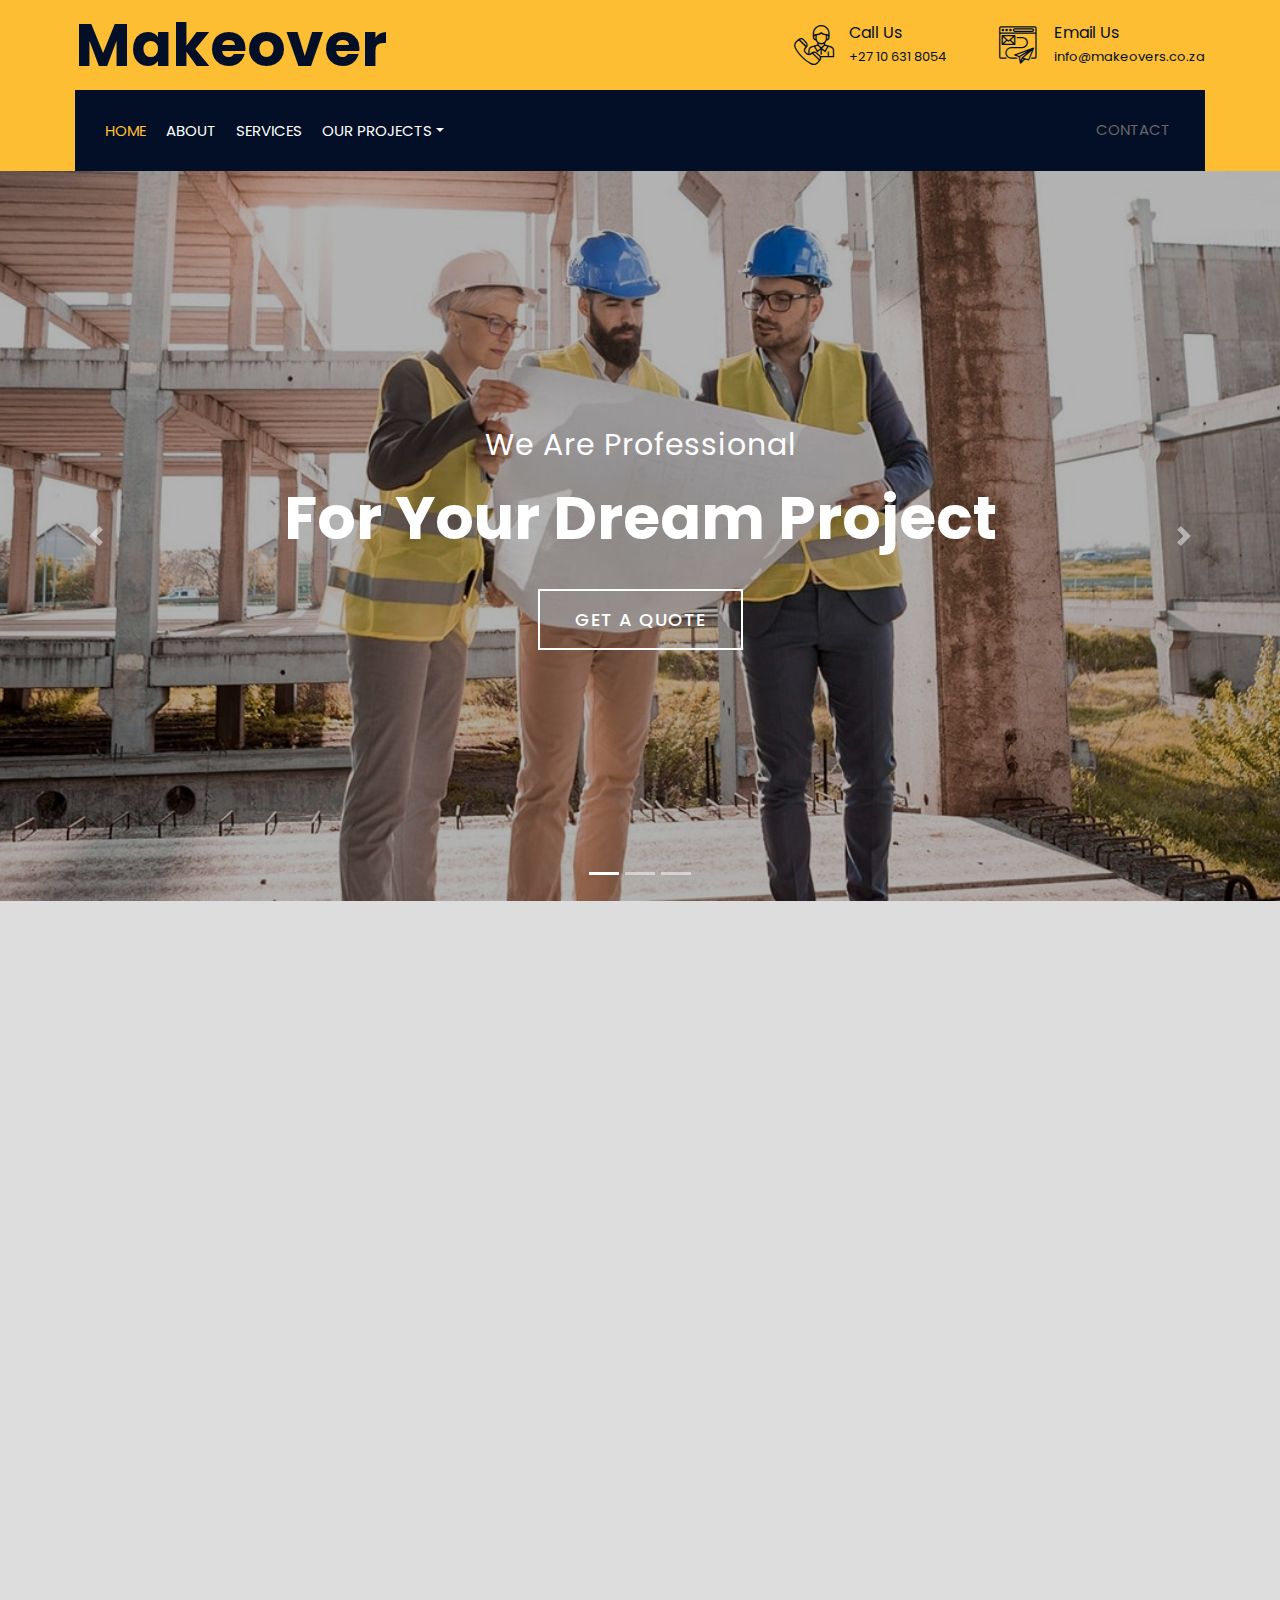
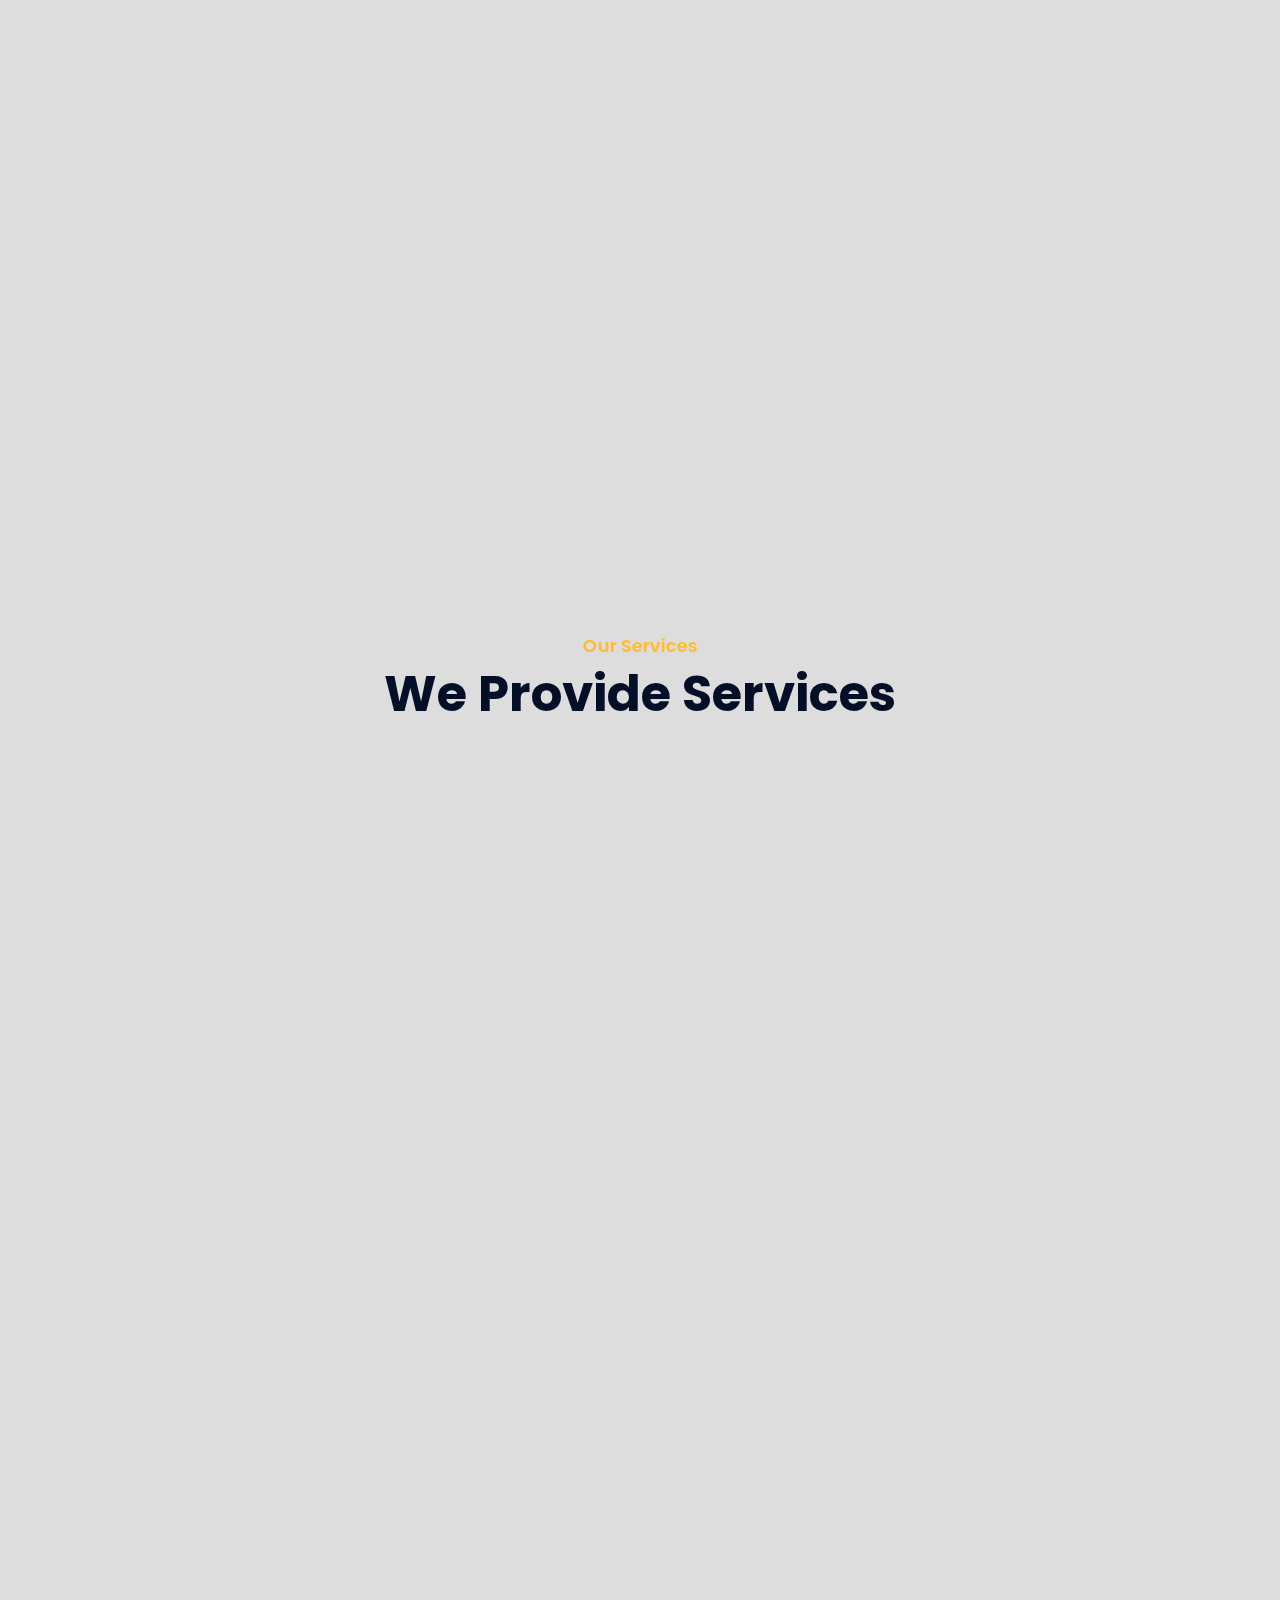
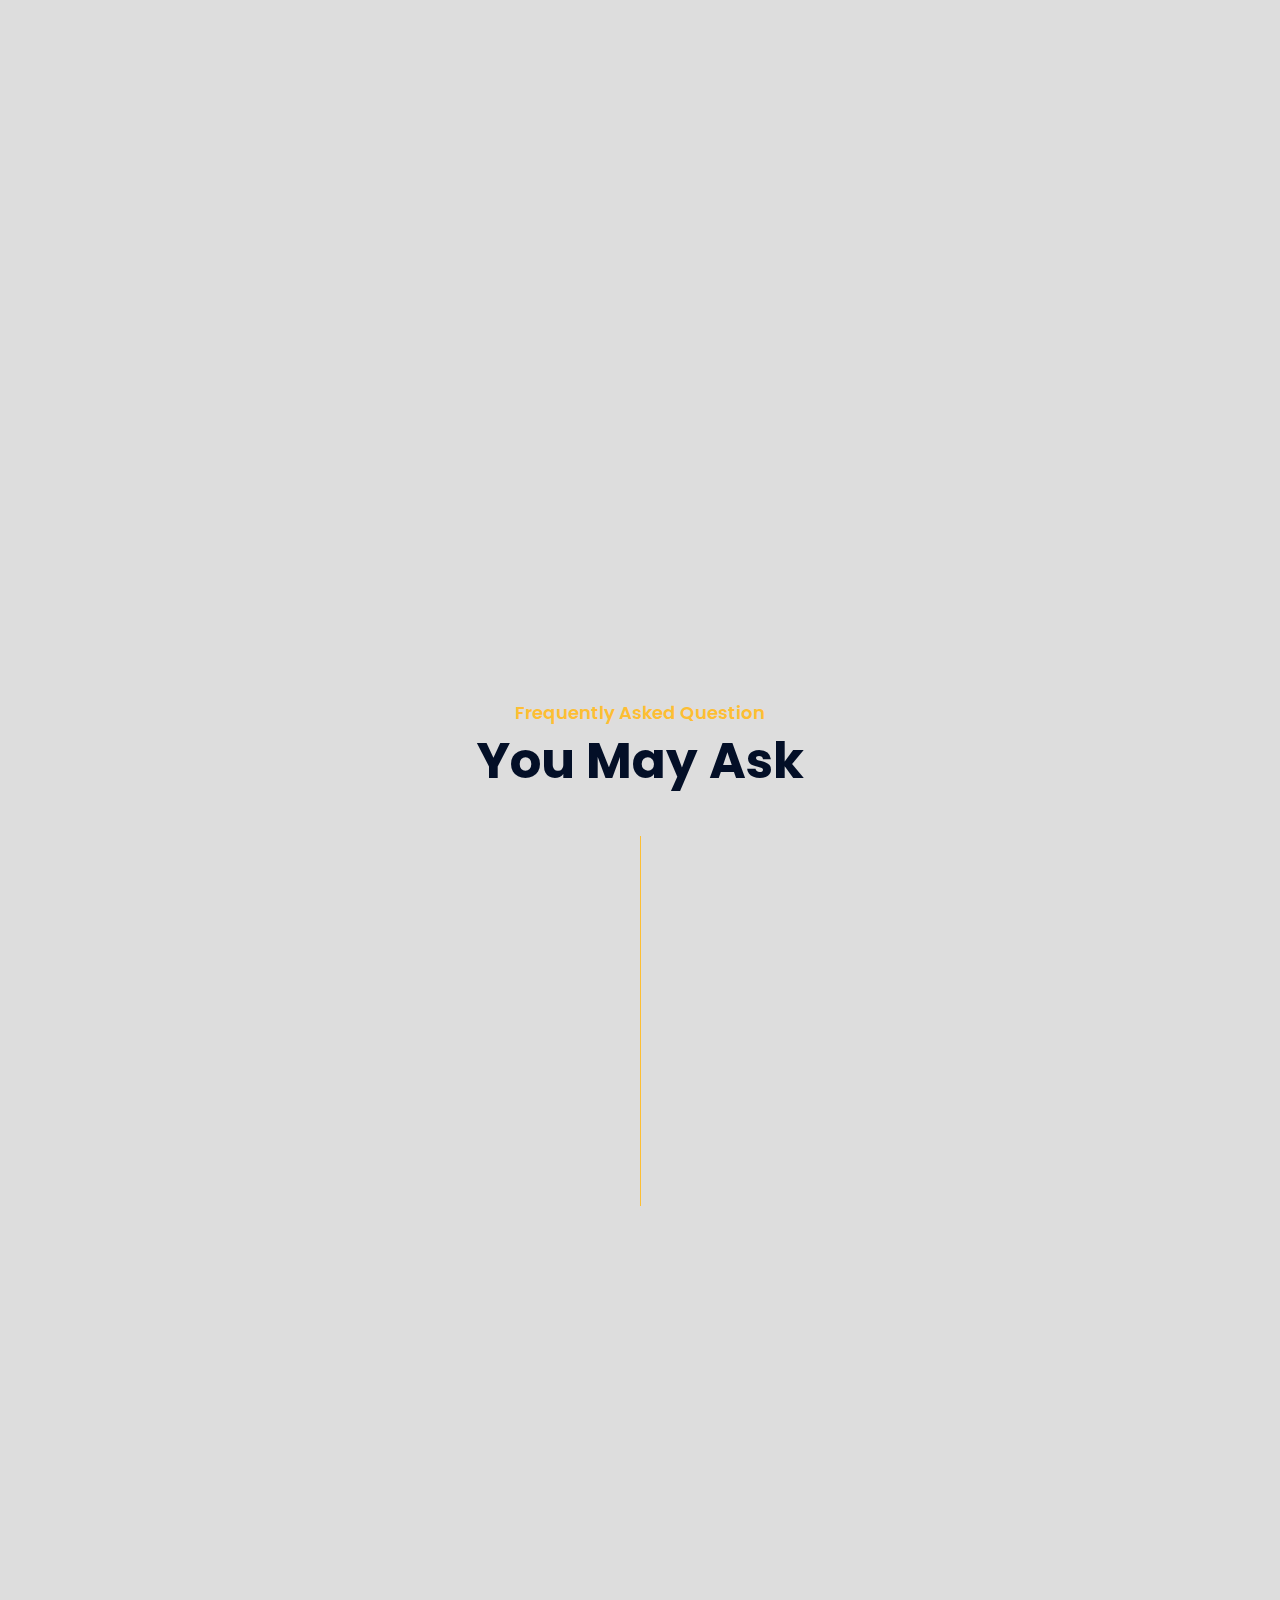
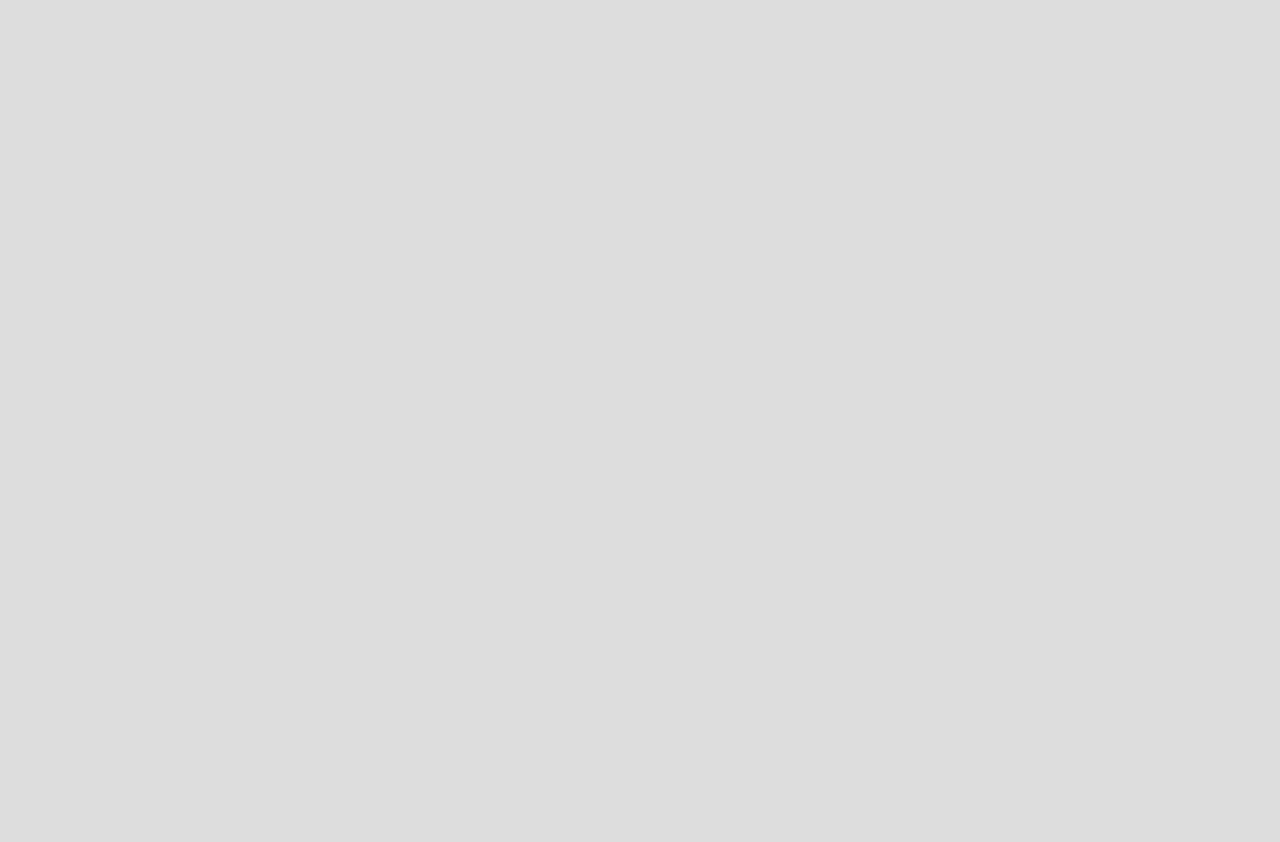
==== index.html @ 53e03284 "Update index.html" ====
<!DOCTYPE html>
<html lang="en">
    <head>
        <meta charset="utf-8">
        <title>Makeovers Mobile App</title>
        <meta content="width=device-width, initial-scale=1.0" name="viewport">
        <meta content="Construction Company Website Template" name="keywords">
        <meta content="Construction Company Website Template" name="description">

        <!-- Favicon -->
        <link rel="icon" href="/img/icon.png">

        <!-- Google Font -->
        <link href="https://fonts.googleapis.com/css2?family=Poppins:wght@100;200;300;400;500;600;700;800;900&display=swap" rel="stylesheet">

        <!-- CSS Libraries -->
        <link href="https://stackpath.bootstrapcdn.com/bootstrap/4.4.1/css/bootstrap.min.css" rel="stylesheet">
        <link href="https://cdnjs.cloudflare.com/ajax/libs/font-awesome/5.10.0/css/all.min.css" rel="stylesheet">
        <link href="lib/flaticon/font/flaticon.css" rel="stylesheet"> 
        <link href="lib/animate/animate.min.css" rel="stylesheet">
        <link href="lib/owlcarousel/assets/owl.carousel.min.css" rel="stylesheet">
        <link href="lib/lightbox/css/lightbox.min.css" rel="stylesheet">
        <link href="lib/slick/slick.css" rel="stylesheet">
        <link href="lib/slick/slick-theme.css" rel="stylesheet">

        <!-- Template Stylesheet -->
        <link href="css/style.css" rel="stylesheet">
    </head>

    <body>
        <div class="wrapper">
            <!-- Top Bar Start -->
            <div class="top-bar">
                <div class="container-fluid">
                    <div class="row align-items-center">
                        <div class="col-lg-4 col-md-12">
                            <div class="logo">
                                <a href="index.html">
                                    <h1>Makeover</h1>
                                    <!-- <img src="img/logo.jpg" alt="Logo"> -->
                                </a>
                            </div>
                        </div>
                        <div class="col-lg-8 col-md-7 d-none d-lg-block">
                            <div class="row">
                                <div class="col-4">
                                    <div class="top-bar-item">
                                        <div class="top-bar-icon">
                                        </div>
                                        <div class="top-bar-text">    
                                        </div>
                                    </div>
                                </div>
                                <div class="col-4">
                                    <div class="top-bar-item">
                                        <div class="top-bar-icon">
                                            <i class="flaticon-call"></i>
                                        </div>
                                        <div class="top-bar-text">
                                            <h3>Call Us</h3>
                                            <p>+27 10 631 8054</p>
                                        </div>
                                    </div>
                                </div>
                                <div class="col-4">
                                    <div class="top-bar-item">
                                        <div class="top-bar-icon">
                                            <i class="flaticon-send-mail"></i>
                                        </div>
                                        <div class="top-bar-text">
                                            <h3>Email Us</h3>
                                            <p>info@makeovers.co.za</p>
                                        </div>
                                    </div>
                                </div>
                            </div>
                        </div>
                    </div>
                </div>
            </div>
            <!-- Top Bar End -->

            <!-- Nav Bar Start -->  

            <!-- kelly -->
            <div class="nav-bar">
                <div class="container-fluid">
                    <nav class="navbar navbar-expand-lg bg-dark navbar-dark">
                        <a href="#" class="navbar-brand">MENU</a>
                        <button type="button" class="navbar-toggler" data-toggle="collapse" data-target="#navbarCollapse">
                            <span class="navbar-toggler-icon"></span>
                        </button>

                        <div class="collapse navbar-collapse justify-content-between" id="navbarCollapse">
                            <div class="navbar-nav mr-auto">
                                <a href="#" class="nav-item nav-link active">Home</a>
                                <a href="#" class="nav-item nav-link">About</a>
                                <a href="#" class="nav-item nav-link">Services</a>
                                    <a href="#" class="nav-link dropdown-toggle" data-toggle="dropdown">Our Projects</a>
                                    <div class="dropdown-menu">
                                        <a href="#" class="dropdown-item"></a>
                                        <a href="#" class="dropdown-item">House 1 - Phillips Residence</a>
                                        <a href="#" class="dropdown-item"></a>
                                        <a href="#" class="dropdown-item">House 2 - Jones Residence</a>
                                        <a href="#" class="dropdown-item"></a>
                                        <a href="#" class="dropdown-item">House 3 - Zuma Residence</a>

                                    </div>
                                </div>
                                <a href="#" class="nav-item nav-link">Contact</a>
                            </div>
                        </div>
                    </nav>
                </div>
            </div>
            <!-- Nav Bar End -->


            <!-- Carousel Start -->

            <!-- Kenneth -->
            <div id="carousel" class="carousel slide" data-ride="carousel">
                <ol class="carousel-indicators">
                    <li data-target="#carousel" data-slide-to="0" class="active"></li>
                    <li data-target="#carousel" data-slide-to="1"></li>
                    <li data-target="#carousel" data-slide-to="2"></li>
                </ol>
                <div class="carousel-inner">
                    <div class="carousel-item active">
                        <img src="img/carousel-1.jpg" alt="Carousel Image">
                        <div class="carousel-caption">
                            <p class="animated fadeInRight">We Are Professional</p>
                            <h1 class="animated fadeInLeft">For Your Dream Project</h1>
                            <a class="btn animated fadeInUp" href="#">Get A Quote</a>
                        </div>
                    </div>

                    <div class="carousel-item">
                        <img src="img/carousel-2.jpg" alt="Carousel Image">
                        <div class="carousel-caption">
                            <p class="animated fadeInRight">Well Qualified Builders</p>
                            <h1 class="animated fadeInLeft">We Build Your Dream Home</h1>
                            <a class="btn animated fadeInUp" href="#">Get A Quote</a>
                        </div>
                    </div>

                    <div class="carousel-item">
                        <img src="img/carousel-3.jpg" alt="Carousel Image">
                        <div class="carousel-caption">
                            <p class="animated fadeInRight">We Are Trusted By Many</p>
                            <h1 class="animated fadeInLeft">Excellent Homes Built By Us</h1>
                            <a class="btn animated fadeInUp" href="#">Get A Quote</a>
                        </div>
                    </div>
                </div>

                <a class="carousel-control-prev" href="#carousel" role="button" data-slide="prev">
                    <span class="carousel-control-prev-icon" aria-hidden="true"></span>
                    <span class="sr-only">Previous</span>
                </a>
                <a class="carousel-control-next" href="#carousel" role="button" data-slide="next">
                    <span class="carousel-control-next-icon" aria-hidden="true"></span>
                    <span class="sr-only">Next</span>
                </a>
            </div>
            <!-- Carousel End -->


            <!-- Feature Start-->

            <!-- kelly -->

            <div class="feature wow fadeInUp" data-wow-delay="0.1s">
                <div class="container-fluid">
                    <div class="row align-items-center">
                        <div class="col-lg-4 col-md-12">
                            <div class="feature-item">
                                <div class="feature-icon">
                                    <i class="flaticon-worker"></i>
                                </div>
                                <div class="feature-text">
                                    <h3>Expert Workers</h3>
                                    <p>All our experts are fully certified and complaint with building regulatory certifications.</p>
                                </div>
                            </div>
                        </div>
                        <div class="col-lg-4 col-md-12">
                            <div class="feature-item">
                                <div class="feature-icon">
                                    <i class="flaticon-building"></i>
                                </div>
                                <div class="feature-text">
                                    <h3>Quality Work</h3>
                                    <p> Each of our experts have extensive experience in each of their respective fields thus ensuring excellent workmanship.</p>
                                </div>
                            </div>
                        </div>
                        <div class="col-lg-4 col-md-12">
                            <div class="feature-item">
                                <div class="feature-icon">
                                    <i class="flaticon-call"></i>
                                </div>
                                <div class="feature-text">
                                    <h3>24/7 Support</h3>
                                    <p>We have a dedicated Project Management team who are on call 24/7 for any queries you may have.</p>
                                </div>
                            </div>
                        </div>
                    </div>
                </div>
            </div>
            <!-- Feature End-->


            <!-- About Start -->

            <!-- kelly -->

            <div class="about wow fadeInUp" data-wow-delay="0.1s">
                <div class="container">
                    <div class="row align-items-center">
                        <div class="col-lg-5 col-md-6">
                            <div class="about-img">
                                <img src="img/about.jpg" alt="Image">
                            </div>
                        </div>
                        <div class="col-lg-7 col-md-6">
                            <div class="section-header text-left">
                                <p>Welcome to Makovers</p>
                                <h2>25 Years Experience</h2>
                            </div>
                            <div class="about-text">
                                <p>
                                    Welcome to the Makovers App, the premier destination for homeowners looking to transform their living spaces into something truly special. Our team of expert designers, builders, and project managers is here to help you bring your vision to life, with a wide range of home makeover services tailored to your unique needs and preferences.

                                    Whether you're looking to update a single room or transform your entire home, we have the skills, experience, and creativity to make it happen. With a focus on high-quality materials, expert craftsmanship, and exceptional customer service, we're committed to providing the best possible experience for each and every one of our clients.

                                    Our comprehensive services cover everything from design and planning to construction and installation, with a wide range of customization options to ensure that your home makeover is perfectly tailored to your needs. Our team will work closely with you throughout the process, providing expert guidance, support, and communication at every step of the way.

                                    We believe that every home deserves to be beautiful and functional, and that a well-designed space can have a profound impact on your quality of life.

                                    So why wait? Contact us today to learn more about our services and schedule a consultation with our expert team.

                                </p>
                                <a class="btn" href="">Learn More</a>
                            </div>
                        </div>
                    </div>
                </div>
            </div>
            <!-- About End -->


            <!-- Fact Start -->

            <!-- Kelly done -->

            <div class="fact">
                <div class="container-fluid">
                    <div class="row counters">
                        <div class="col-md-6 fact-left wow slideInLeft">
                            <div class="row">
                                <div class="col-6">
                                    <div class="fact-icon">
                                        <i class="flaticon-worker"></i>
                                    </div>
                                    <div class="fact-text">
                                        <h2 data-toggle="counter-up">10</h2>
                                        <p>Expert Workers</p>
                                    </div>
                                </div>
                                <div class="col-6">
                                    <div class="fact-icon">
                                        <i class="flaticon-building"></i>
                                    </div>
                                    <div class="fact-text">
                                        <h2 data-toggle="counter-up">120</h2>
                                        <p>Happy Clients</p>
                                    </div>
                                </div>
                            </div>
                        </div>
                        <div class="col-md-6 fact-right wow slideInRight">
                            <div class="row">
                                <div class="col-6">
                                    <div class="fact-icon">
                                        <i class="flaticon-address"></i>
                                    </div>
                                    <div class="fact-text">
                                        <h2 data-toggle="counter-up">120</h2>
                                        <p>Completed Projects</p>
                                    </div>
                                </div>
                                <div class="col-6">
                                    <div class="fact-icon">
                                        <i class="flaticon-crane"></i>
                                    </div>
                                    <div class="fact-text">
                                        <h2 data-toggle="counter-up">9</h2>
                                        <p>Running Projects</p>
                                    </div>
                                </div>
                            </div>
                        </div>
                    </div>
                </div>
            </div>
            <!-- Fact End -->


            <!-- Service Start -->

            <!-- kelly -->

            <div class="service">
                <div class="container">
                    <div class="section-header text-center">
                        <p>Our Services</p>
                        <h2>We Provide Services</h2>
                    </div>
                    <div class="row">
                        <div class="col-lg-4 col-md-6 wow fadeInUp" data-wow-delay="0.1s">
                            <div class="service-item">
                                <div class="service-img">
                                    <img src="img/service-1.jpg" alt="Image">
                                    <div class="service-overlay">
                                        <p>
                                            Lorem ipsum dolor sit amet, consectetur adipiscing elit. Phasellus nec pretium mi. Curabitur facilisis ornare velit non vulputate. Aliquam metus tortor, auctor id gravida condimentum, viverra quis sem.
                                        </p>
                                    </div>
                                </div>
                                <div class="service-text">
                                    <h3>Building Construction</h3>
                                    <a class="btn" href="img/service-1.jpg" data-lightbox="service">+</a>
                                </div>
                            </div>
                        </div>
                        <div class="col-lg-4 col-md-6 wow fadeInUp" data-wow-delay="0.2s">
                            <div class="service-item">
                                <div class="service-img">
                                    <img src="img/service-2.jpg" alt="Image">
                                    <div class="service-overlay">
                                        <p>
                                            Lorem ipsum dolor sit amet, consectetur adipiscing elit. Phasellus nec pretium mi. Curabitur facilisis ornare velit non vulputate. Aliquam metus tortor, auctor id gravida condimentum, viverra quis sem.
                                        </p>
                                    </div>
                                </div>
                                <div class="service-text">
                                    <h3>House Renovation</h3>
                                    <a class="btn" href="img/service-2.jpg" data-lightbox="service">+</a>
                                </div>
                            </div>
                        </div>
                        <div class="col-lg-4 col-md-6 wow fadeInUp" data-wow-delay="0.3s">
                            <div class="service-item">
                                <div class="service-img">
                                    <img src="img/service-3.jpg" alt="Image">
                                    <div class="service-overlay">
                                        <p>
                                            Lorem ipsum dolor sit amet, consectetur adipiscing elit. Phasellus nec pretium mi. Curabitur facilisis ornare velit non vulputate. Aliquam metus tortor, auctor id gravida condimentum, viverra quis sem.
                                        </p>
                                    </div>
                                </div>
                                <div class="service-text">
                                    <h3>Architecture Design</h3>
                                    <a class="btn" href="img/service-3.jpg" data-lightbox="service">+</a>
                                </div>
                            </div>
                        </div>
                        <div class="col-lg-4 col-md-6 wow fadeInUp" data-wow-delay="0.4s">
                            <div class="service-item">
                                <div class="service-img">
                                    <img src="img/service-4.jpg" alt="Image">
                                    <div class="service-overlay">
                                        <p>
                                            Lorem ipsum dolor sit amet, consectetur adipiscing elit. Phasellus nec pretium mi. Curabitur facilisis ornare velit non vulputate. Aliquam metus tortor, auctor id gravida condimentum, viverra quis sem.
                                        </p>
                                    </div>
                                </div>
                                <div class="service-text">
                                    <h3>Interior Design</h3>
                                    <a class="btn" href="img/service-4.jpg" data-lightbox="service">+</a>
                                </div>
                            </div>
                        </div>
                        <div class="col-lg-4 col-md-6 wow fadeInUp" data-wow-delay="0.5s">
                            <div class="service-item">
                                <div class="service-img">
                                    <img src="img/service-5.jpg" alt="Image">
                                    <div class="service-overlay">
                                        <p>
                                            Lorem ipsum dolor sit amet, consectetur adipiscing elit. Phasellus nec pretium mi. Curabitur facilisis ornare velit non vulputate. Aliquam metus tortor, auctor id gravida condimentum, viverra quis sem.
                                        </p>
                                    </div>
                                </div>
                                <div class="service-text">
                                    <h3>Fixing & Support</h3>
                                    <a class="btn" href="img/service-5.jpg" data-lightbox="service">+</a>
                                </div>
                            </div>
                        </div>
                        <div class="col-lg-4 col-md-6 wow fadeInUp" data-wow-delay="0.6s">
                            <div class="service-item">
                                <div class="service-img">
                                    <img src="img/service-6.jpg" alt="Image">
                                    <div class="service-overlay">
                                        <p>
                                            Lorem ipsum dolor sit amet, consectetur adipiscing elit. Phasellus nec pretium mi. Curabitur facilisis ornare velit non vulputate. Aliquam metus tortor, auctor id gravida condimentum, viverra quis sem.
                                        </p>
                                    </div>
                                </div>
                                <div class="service-text">
                                    <h3>Painting</h3>
                                    <a class="btn" href="img/service-6.jpg" data-lightbox="service">+</a>
                                </div>
                            </div>
                        </div>
                    </div>
                </div>
            </div>
            <!-- Service End -->


            <!-- Video Start -->

            <!-- @Kenneth are we going to keep the video section? -->

            <div class="video wow fadeIn" data-wow-delay="0.1s">
                <div class="container">
                    <br><br>
                    <div class="naruto">
                        <video autoplay loop>
                            <source src="/video/Commercial.mp4">
                        </video>
                    </div>
                    <br>
                    <div class="naruto1">
                        <h1 class="naruto2">The best designs made by experienced designers.</h1>
                    </div>
                </div>
            </div>
            
            <div class="modal fade" id="videoModal" tabindex="-1" role="dialog" aria-labelledby="exampleModalLabel" aria-hidden="true">
                <div class="modal-dialog" role="document">
                    <div class="modal-content">
                        <div class="modal-body">
                            <button type="button" class="close" data-dismiss="modal" aria-label="Close">
                                <span aria-hidden="true">&times;</span>
                            </button>        
                            <!-- 16:9 aspect ratio -->
                            <div class="embed-responsive embed-responsive-16by9">
                                <iframe class="embed-responsive-item" src="" id="video"  allowscriptaccess="always" allow="autoplay"></iframe>
                            </div>
                        </div>
                    </div>
                </div>
            </div>
            <!-- Video End -->

<!-- @Kenneth - removed the team section -->


            <!-- FAQs Start -->

            <!-- Kenneth -->
            <div class="faqs">
                <div class="container">
                    <div class="section-header text-center">
                        <p>Frequently Asked Question</p>
                        <h2>You May Ask</h2>
                    </div>
                    <div class="row">
                        <div class="col-md-6">
                            <div id="accordion-1">
                                <div class="card wow fadeInLeft" data-wow-delay="0.1s">
                                    <div class="card-header">
                                        <a class="card-link collapsed" data-toggle="collapse" href="#collapseOne">
                                            Q: What types of projects do you specialize in?
                                        </a>
                                    </div>
                                    <div id="collapseOne" class="collapse" data-parent="#accordion-1">
                                        <div class="card-body">
                                            A: We specialize in a variety of projects, the main focus is homes. We have experience building everything from single-family homes to multi-family homes. We plan to move to commercial projects soon.
                                        </div>
                                    </div>
                                </div>
                                <div class="card wow fadeInLeft" data-wow-delay="0.2s">
                                    <div class="card-header">
                                        <a class="card-link collapsed" data-toggle="collapse" href="#collapseTwo">
                                            Q: What is your experience level?
                                        </a>
                                    </div>
                                    <div id="collapseTwo" class="collapse" data-parent="#accordion-1">
                                        <div class="card-body">
                                            A: Our team has decades of experience in the construction industry. We've worked on projects of all sizes and complexities, and we're confident in our ability to deliver high-quality results on time and within budget.
                                        </div>
                                    </div>
                                </div>
                                <div class="card wow fadeInLeft" data-wow-delay="0.3s">
                                    <div class="card-header">
                                        <a class="card-link collapsed" data-toggle="collapse" href="#collapseThree">
                                            Q: How do you ensure quality work?
                                        </a>
                                    </div>
                                    <div id="collapseThree" class="collapse" data-parent="#accordion-1">
                                        <div class="card-body">
                                            A: We have a rigorous quality control process that begins with thorough planning and continues through every stage of the project. We use only the best materials and work with highly skilled contractors to ensure that every detail is taken care of.
                                        </div>
                                    </div>
                                </div>
                                <div class="card wow fadeInLeft" data-wow-delay="0.4s">
                                    <div class="card-header">
                                        <a class="card-link collapsed" data-toggle="collapse" href="#collapseFour">
                                            Q: What is your pricing model?
                                        </a>
                                    </div>
                                    <div id="collapseFour" class="collapse" data-parent="#accordion-1">
                                        <div class="card-body">
                                            A: Our pricing model is transparent and based on a detailed project proposal. We provide a clear breakdown of all costs and work closely with our clients to ensure that they understand the pricing and scope of the project.
                                        </div>
                                    </div>
                                </div>
                                <div class="card wow fadeInLeft" data-wow-delay="0.5s">
                                    <div class="card-header">
                                        <a class="card-link collapsed" data-toggle="collapse" href="#collapseFive">
                                            Q: How long will my project take to complete?
                                        </a>
                                    </div>
                                    <div id="collapseFive" class="collapse" data-parent="#accordion-1">
                                        <div class="card-body">
                                            A: The timeline for each project is different, depending on factors like size, complexity, and materials used. We provide a detailed timeline in our project proposal and work diligently to meet our deadlines.
                                        </div>
                                    </div>
                                </div>
                            </div>
                        </div>
                        <div class="col-md-6">
                            <div id="accordion-2">
                                <div class="card wow fadeInRight" data-wow-delay="0.1s">
                                    <div class="card-header">
                                        <a class="card-link collapsed" data-toggle="collapse" href="#collapseSix">
                                            Q: Are you licensed and insured?
                                        </a>
                                    </div>
                                    <div id="collapseSix" class="collapse" data-parent="#accordion-2">
                                        <div class="card-body">
                                            A: Yes, we are fully licensed and insured. We comply with all local and state regulations, and we carry comprehensive liability insurance to protect our clients and our team.
                                        </div>
                                    </div>
                                </div>
                                <div class="card wow fadeInRight" data-wow-delay="0.2s">
                                    <div class="card-header">
                                        <a class="card-link collapsed" data-toggle="collapse" href="#collapseSeven">
                                            Q: Can you provide references from past clients?
                                        </a>
                                    </div>
                                    <div id="collapseSeven" class="collapse" data-parent="#accordion-2">
                                        <div class="card-body">
                                            A: Yes, we're happy to provide references from past clients. We're proud of the work we've done and the relationships we've built with our clients over the years.
                                        </div>
                                    </div>
                                </div>
                                <div class="card wow fadeInRight" data-wow-delay="0.3s">
                                    <div class="card-header">
                                        <a class="card-link collapsed" data-toggle="collapse" href="#collapseEight">
                                            Q: What kind of warranty do you offer?
                                        </a>
                                    </div>
                                    <div id="collapseEight" class="collapse" data-parent="#accordion-2">
                                        <div class="card-body">
                                            A: We offer a comprehensive warranty on all our work. We stand behind our workmanship and materials, and we're committed to ensuring our clients are satisfied with the finished product.
                                        </div>
                                    </div>
                                </div>
                                <div class="card wow fadeInRight" data-wow-delay="0.4s">
                                    <div class="card-header">
                                        <a class="card-link collapsed" data-toggle="collapse" href="#collapseNine">
                                            Q: Do you offer financing options?
                                        </a>
                                    </div>
                                    <div id="collapseNine" class="collapse" data-parent="#accordion-2">
                                        <div class="card-body">
                                            A: We don't offer financing directly, but we can work with our clients to connect them with reputable lenders and help them explore their financing options.
                                        </div>
                                    </div>
                                </div>
                                <div class="card wow fadeInRight" data-wow-delay="0.5s">
                                    <div class="card-header">
                                        <a class="card-link collapsed" data-toggle="collapse" href="#collapseTen">
                                            Q: Do you handle all aspects of the project?
                                        </a>
                                    </div>
                                    <div id="collapseTen" class="collapse" data-parent="#accordion-2">
                                        <div class="card-body">
                                            A: Yes, we handle all aspects of the project, including obtaining any necessary permits and scheduling inspections. We work closely with our clients to ensure that everything is taken care of and that the project runs smoothly from start to finish.
                                        </div>
                                    </div>
                                </div>
                            </div>
                        </div>
                    </div>
                </div>
            </div>
            <!-- FAQs End -->


            <!-- Testimonial Start -->

            <!-- Kelly  -->

            <div class="testimonial wow fadeIn" data-wow-delay="0.1s">
                <div class="container">
                    <div class="row">
                        <div class="col-12">
                            <div class="testimonial-slider-nav">
                                <div class="slider-nav"><img src="img/testimonial-1.jpg" alt="Testimonial"></div>
                                <div class="slider-nav"><img src="img/testimonial-2.jpg" alt="Testimonial"></div>
                                <div class="slider-nav"><img src="img/testimonial-3.jpg" alt="Testimonial"></div>
                                <div class="slider-nav"><img src="img/testimonial-4.jpg" alt="Testimonial"></div>
                                <div class="slider-nav"><img src="img/testimonial-1.jpg" alt="Testimonial"></div>
                                <div class="slider-nav"><img src="img/testimonial-2.jpg" alt="Testimonial"></div>
                                <div class="slider-nav"><img src="img/testimonial-3.jpg" alt="Testimonial"></div>
                                <div class="slider-nav"><img src="img/testimonial-4.jpg" alt="Testimonial"></div>
                            </div>
                        </div>
                    </div>
                    <div class="row">
                        <div class="col-12">
                            <div class="testimonial-slider">
                                <div class="slider-item">
                                    <h3>Customer Name</h3>
                                    <h4>profession</h4>
                                    <p>Lorem ipsum dolor sit amet, consectetur adipiscing elit. Phasellus nec pretium mi. Curabitur facilisis ornare velit non vulputate. Aliquam metus tortor, auctor id gravida condimentum, viverra quis sem. Curabitur non nisl nec nisi scelerisque maximus.</p>
                                </div>
                                <div class="slider-item">
                                    <h3>Customer Name</h3>
                                    <h4>profession</h4>
                                    <p>Lorem ipsum dolor sit amet, consectetur adipiscing elit. Phasellus nec pretium mi. Curabitur facilisis ornare velit non vulputate. Aliquam metus tortor, auctor id gravida condimentum, viverra quis sem. Curabitur non nisl nec nisi scelerisque maximus.</p>
                                </div>
                                <div class="slider-item">
                                    <h3>Customer Name</h3>
                                    <h4>profession</h4>
                                    <p>Lorem ipsum dolor sit amet, consectetur adipiscing elit. Phasellus nec pretium mi. Curabitur facilisis ornare velit non vulputate. Aliquam metus tortor, auctor id gravida condimentum, viverra quis sem. Curabitur non nisl nec nisi scelerisque maximus.</p>
                                </div>
                                <div class="slider-item">
                                    <h3>Customer Name</h3>
                                    <h4>profession</h4>
                                    <p>Lorem ipsum dolor sit amet, consectetur adipiscing elit. Phasellus nec pretium mi. Curabitur facilisis ornare velit non vulputate. Aliquam metus tortor, auctor id gravida condimentum, viverra quis sem. Curabitur non nisl nec nisi scelerisque maximus.</p>
                                </div>
                                <div class="slider-item">
                                    <h3>Customer Name</h3>
                                    <h4>profession</h4>
                                    <p>Lorem ipsum dolor sit amet, consectetur adipiscing elit. Phasellus nec pretium mi. Curabitur facilisis ornare velit non vulputate. Aliquam metus tortor, auctor id gravida condimentum, viverra quis sem. Curabitur non nisl nec nisi scelerisque maximus.</p>
                                </div>
                                <div class="slider-item">
                                    <h3>Customer Name</h3>
                                    <h4>profession</h4>
                                    <p>Lorem ipsum dolor sit amet, consectetur adipiscing elit. Phasellus nec pretium mi. Curabitur facilisis ornare velit non vulputate. Aliquam metus tortor, auctor id gravida condimentum, viverra quis sem. Curabitur non nisl nec nisi scelerisque maximus.</p>
                                </div>
                                <div class="slider-item">
                                    <h3>Customer Name</h3>
                                    <h4>profession</h4>
                                    <p>Lorem ipsum dolor sit amet, consectetur adipiscing elit. Phasellus nec pretium mi. Curabitur facilisis ornare velit non vulputate. Aliquam metus tortor, auctor id gravida condimentum, viverra quis sem. Curabitur non nisl nec nisi scelerisque maximus.</p>
                                </div>
                                <div class="slider-item">
                                    <h3>Customer Name</h3>
                                    <h4>profession</h4>
                                    <p>Lorem ipsum dolor sit amet, consectetur adipiscing elit. Phasellus nec pretium mi. Curabitur facilisis ornare velit non vulputate. Aliquam metus tortor, auctor id gravida condimentum, viverra quis sem. Curabitur non nisl nec nisi scelerisque maximus.</p>
                                </div>
                            </div>
                        </div>
                    </div>
                </div>
            </div>
            <!-- Testimonial End -->




            <!-- Footer Start -->

            <!-- Kenneth -->

            <div class="footer wow fadeIn" data-wow-delay="0.3s">
                <div class="container">
                    <div class="row">
                        <div class="col-md-6 col-lg-3">
                            <div class="footer-contact">
                                <h2>Office Contact</h2>
                                <p><i class="fa fa-map-marker-alt"></i>Revonia Street, Sundown, Sandton, South Africa</p>
                                <p><i class="fa fa-phone-alt"></i>+27 10 631 8054</p>
                                <p><i class="fa fa-envelope"></i>info@example.com</p>
                                <div class="footer-social">
                                    <a href="#"><i class="fab fa-twitter"></i></a>
                                    <a href="#"><i class="fab fa-facebook-f"></i></a>
                                    <a href="#"><i class="fab fa-linkedin-in"></i></a>
                                    <a href="#"><i class="fab fa-instagram"></i></a>
                                    <a href="#"><i class="fab fa-youtube"></i></a>
                                </div>
                            </div>
                        </div>
                        <div class="col-md-6 col-lg-3">
                            <div class="footer-link">
                                <h2>Services Areas</h2>
                                <a href="#">Building Construction</a>
                                <a href="#">House Renovation</a>
                                <a href="#">Architecture Design</a>
                                <a href="#">Interior Design</a>
                                <a href="#">Painting</a>
                            </div>
                        </div>
                        <div class="col-md-6 col-lg-3">
                            <div class="footer-link">
                                <h2>Useful Pages</h2>
                                <a href="#">About Us</a>
                                <a href="#">Contact Us</a>
                                <a href="#">Our Team</a>
                                <a href="#">Projects</a>
                                <a href="#">Testimonial</a>
                            </div>
                        </div>
                        <div class="col-md-6 col-lg-3">
                            <div class="newsletter">
                                <h2>Newsletter</h2>
                                <p>
                                    Stay up-to-date with the latest building trends, tips and exclusive deals by subscribing to our newsletter today! Don't miss out on the valuable information that could help you with your next building project.
                                </p>
                                <div class="form">
                                    <input class="form-control" placeholder="Email here">
                                    <button class="btn">Submit</button>
                                </div>
                            </div>
                        </div>
                    </div>
                </div>
                <div class="container footer-menu">
                    <div class="f-menu">
                        <a href="#">Terms of use</a>
                        <a href="#">Privacy policy</a>
                        <a href="#">Cookies</a>
                        <a href="#">Help</a>
                        <a href="#">FQAs</a>
                    </div>
                </div>
                <div class="container copyright">
                    <div class="row">
                        <div class="col-md-6">
                            <p>&copy; <a href="#">Makeovers Mobile App</a>, All Right Reserved.</p>
                        </div>
						
						
                        <div class="col-md-6">
                            <p>Designed By <a href="#">Kelly and Kenneth</a></p>
                        </div>
                    </div>
                </div>
            </div>
            <!-- Footer End -->

            <a href="#" class="back-to-top"><i class="fa fa-chevron-up"></i></a>
        </div>

        <!-- JavaScript Libraries -->
        <script src="https://code.jquery.com/jquery-3.4.1.min.js"></script>
        <script src="https://stackpath.bootstrapcdn.com/bootstrap/4.4.1/js/bootstrap.bundle.min.js"></script>
        <script src="lib/easing/easing.min.js"></script>
        <script src="lib/wow/wow.min.js"></script>
        <script src="lib/owlcarousel/owl.carousel.min.js"></script>
        <script src="lib/isotope/isotope.pkgd.min.js"></script>
        <script src="lib/lightbox/js/lightbox.min.js"></script>
        <script src="lib/waypoints/waypoints.min.js"></script>
        <script src="lib/counterup/counterup.min.js"></script>
        <script src="lib/slick/slick.min.js"></script>

        <!-- Template Javascript -->
        <script src="js/main.js"></script>
    </body>
</html>
---- lib/flaticon/font/flaticon.css ----
/*
  	Flaticon icon font: Flaticon
  	Creation date: 23/08/2020 07:24
  	*/

@font-face {
  font-family: "Flaticon";
  src: url("./Flaticon.eot");
  src: url("./Flaticon.eot?#iefix") format("embedded-opentype"),
       url("./Flaticon.woff2") format("woff2"),
       url("./Flaticon.woff") format("woff"),
       url("./Flaticon.ttf") format("truetype"),
       url("./Flaticon.svg#Flaticon") format("svg");
  font-weight: normal;
  font-style: normal;
}

@media screen and (-webkit-min-device-pixel-ratio:0) {
  @font-face {
    font-family: "Flaticon";
    src: url("./Flaticon.svg#Flaticon") format("svg");
  }
}

[class^="flaticon-"]:before, [class*=" flaticon-"]:before,
[class^="flaticon-"]:after, [class*=" flaticon-"]:after {   
  font-family: Flaticon;
        font-size: 20px;
font-style: normal;
margin-left: 20px;
}

.flaticon-concrete:before { content: "\f100"; }
.flaticon-worker:before { content: "\f101"; }
.flaticon-measure:before { content: "\f102"; }
.flaticon-building:before { content: "\f103"; }
.flaticon-brush:before { content: "\f104"; }
.flaticon-crane:before { content: "\f105"; }
.flaticon-call:before { content: "\f106"; }
.flaticon-calendar:before { content: "\f107"; }
.flaticon-send-mail:before { content: "\f108"; }
.flaticon-address:before { content: "\f109"; }
---- css/style.css ----
/*******************************/
/********* General CSS *********/
/*******************************/
body {
    color: #666666;
    background: #dddddd;
    font-family: 'Poppins', sans-serif;
    font-weight: 400;
}

h1,
h2, 
h3, 
h4,
h5, 
h6 {
    color: #030f27;
}

a {
    color: #666666;
    transition: .3s;
}

a:hover,
a:active,
a:focus {
    color: #fdbe33;
    outline: none;
    text-decoration: none;
}

.btn:focus {
    box-shadow: none;
}

.wrapper {
    position: relative;
    width: 100%;
    max-width: 1366px;
    margin: 0 auto;
    background: #ffffff;
}

.back-to-top {
    position: fixed;
    display: none;
    background: #fdbe33;
    color: #121518;
    width: 44px;
    height: 44px;
    text-align: center;
    line-height: 1;
    font-size: 22px;
    right: 15px;
    bottom: 15px;
    transition: background 0.5s;
    z-index: 9;
}

.back-to-top:hover {
    color: #fdbe33;
    background: #121518;
}

.back-to-top i {
    padding-top: 10px;
}

.btn {
    transition: .3s;
}


/**********************************/
/********** Top Bar CSS ***********/
/**********************************/
.top-bar {
    position: relative;
    height: 90px;
    background: #fdbe33;
}

.top-bar .logo {
    padding: 15px 0;
    text-align: left;
    overflow: hidden;
}

.top-bar .logo h1 {
    margin: 0;
    color: #030f27;
    font-size: 60px;
    line-height: 60px;
    font-weight: 700;
}

.top-bar .logo img {
    max-width: 100%;
    max-height: 60px;
}

.top-bar .top-bar-item {
    display: flex;
    align-items: center;
    justify-content: flex-end;
}

.top-bar .top-bar-icon {
    width: 40px;
    display: flex;
    align-items: center;
    justify-content: center;
}

.top-bar .top-bar-icon [class^="flaticon-"]::before {
    margin: 0;
    color: #030f27;
    font-size: 40px;
}

.top-bar .top-bar-text {
    padding-left: 15px;
}

.top-bar .top-bar-text h3 {
    margin: 0 0 5px 0;
    color: #030f27;
    font-size: 16px;
    font-weight: 400;
}

.top-bar .top-bar-text p {
    margin: 0;
    color: #030f27;
    font-size: 13px;
    font-weight: 400;
}

@media (min-width: 992px) {
    .top-bar {
        padding: 0 60px;
    }
}

@media (max-width: 991.98px) {
    .top-bar .logo {
        text-align: center;
    }
}


/**********************************/
/*********** Nav Bar CSS **********/
/**********************************/
.nav-bar {
    position: relative;
    background: #fdbe33;
    transition: .3s;
}

.nav-bar .container-fluid {
    padding: 0;
}

.nav-bar.nav-sticky {
    position: fixed;
    top: 0;
    width: 100%;
    max-width: 1366px;
    box-shadow: 0 2px 5px rgba(0, 0, 0, .3);
    z-index: 999;
}

.nav-bar .navbar {
    height: 100%;
    background: #030f27 !important;
}

.navbar-dark .navbar-nav .nav-link,
.navbar-dark .navbar-nav .nav-link:focus,
.navbar-dark .navbar-nav .nav-link:hover,
.navbar-dark .navbar-nav .nav-link.active {
    padding: 10px 10px 8px 10px;
    color: #ffffff;
}

.navbar-dark .navbar-nav .nav-link:hover,
.navbar-dark .navbar-nav .nav-link.active {
    color: #fdbe33;
    transition: none;
}

.nav-bar .dropdown-menu {
    margin-top: 0;
    border: 0;
    border-radius: 0;
    background: #f8f9fa;
}

.nav-bar .btn {
    color: #ffffff;
    border: 2px solid #ffffff;
    border-radius: 0;
}

.nav-bar .btn:hover {
    color: #030f27;
    background: #fdbe33;
    border-color: #fdbe33;
}

@media (min-width: 992px) {
    .nav-bar {
        padding: 0 75px;
    }
    
    .nav-bar.nav-sticky {
        padding: 0;
    }
    
    .nav-bar .navbar {
        padding: 20px;
    }
    
    .nav-bar .navbar-brand {
        display: none;
    }
    
    .nav-bar a.nav-link {
        padding: 8px 15px;
        font-size: 15px;
        text-transform: uppercase;
    }
}

@media (max-width: 991.98px) {
    .nav-bar .navbar {
        padding: 15px;
    }
    
    .nav-bar a.nav-link {
        padding: 5px;
    }
    
    .nav-bar .dropdown-menu {
        box-shadow: none;
    }
    
    .nav-bar .btn {
        display: none;
    }
}


/*******************************/
/******** Carousel CSS *********/
/*******************************/
.carousel {
    position: relative;
    width: 100%;
    height: calc(100vh - 170px);
    min-height: 400px;
    margin: 0 auto;
    text-align: center;
    overflow: hidden;
}

.carousel .carousel-inner,
.carousel .carousel-item {
    position: relative;
    width: 100%;
    height: 100%;
}

.carousel .carousel-item img {
    width: 100%;
    height: 100%;
    object-fit: cover;
}

.carousel .carousel-item::after {
    position: absolute;
    content: "";
    width: 100%;
    height: 100%;
    top: 0;
    left: 0;
    background: rgba(0, 0, 0, .3);
    z-index: 1;
}

.carousel .carousel-caption {
    position: absolute;
    top: 0;
    bottom: 0;
    display: flex;
    align-items: center;
    justify-content: center;
    flex-direction: column;
    height: calc(100vh - 170px);
    min-height: 400px;
}

.carousel .carousel-caption p {
    color: #ffffff;
    font-size: 30px;
    margin-bottom: 15px;
    letter-spacing: 1px;
}

.carousel .carousel-caption h1 {
    color: #ffffff;
    font-size: 60px;
    font-weight: 700;
    margin-bottom: 35px;
}

.carousel .carousel-caption .btn {
    padding: 15px 35px;
    font-size: 18px;
    font-weight: 500;
    letter-spacing: 1px;
    text-transform: uppercase;
    color: #ffffff;
    background: transparent;
    border: 2px solid #ffffff;
    border-radius: 0;
    transition: .3s;
}

.carousel .carousel-caption .btn:hover {
    color: #030f27;
    background: #fdbe33;
    border-color: #fdbe33;
}

@media (max-width: 767.98px) {
    .carousel .carousel-caption h1 {
        font-size: 40px;
        font-weight: 700;
    }
    
    .carousel .carousel-caption p {
        font-size: 20px;
    }
    
    .carousel .carousel-caption .btn {
        padding: 12px 30px;
        font-size: 18px;
        font-weight: 500;
        letter-spacing: 0;
    }
}

@media (max-width: 575.98px) {
    .carousel .carousel-caption h1 {
        font-size: 30px;
        font-weight: 500;
    }
    
    .carousel .carousel-caption p {
        font-size: 16px;
    }
    
    .carousel .carousel-caption .btn {
        padding: 10px 25px;
        font-size: 16px;
        font-weight: 400;
        letter-spacing: 0;
    }
}

.carousel .animated {
    -webkit-animation-duration: 1.5s;
    animation-duration: 1.5s;
}


/*******************************/
/******* Page Header CSS *******/
/*******************************/
.page-header {
    position: relative;
    margin-bottom: 45px;
    padding: 90px 0;
    text-align: center;
    background: #fdbe33;
}

.page-header h2 {
    position: relative;
    color: #030f27;
    font-size: 60px;
    font-weight: 700;
    margin-bottom: 20px;
    padding-bottom: 5px;
}

.page-header h2::after {
    position: absolute;
    content: "";
    width: 100px;
    height: 2px;
    left: calc(50% - 50px);
    bottom: 0;
    background: #030f27;
}

.page-header a {
    position: relative;
    padding: 0 12px;
    font-size: 22px;
    color: #030f27;
}

.page-header a:hover {
    color: #ffffff;
}

.page-header a::after {
    position: absolute;
    content: "/";
    width: 8px;
    height: 8px;
    top: -2px;
    right: -7px;
    text-align: center;
    color: #121518;
}

.page-header a:last-child::after {
    display: none;
}

@media (max-width: 991.98px) {
    .page-header {
        padding: 60px 0;
    }
    
    .page-header h2 {
        font-size: 45px;
    }
    
    .page-header a {
        font-size: 20px;
    }
}

@media (max-width: 767.98px) {
    .page-header {
        padding: 45px 0;
    }
    
    .page-header h2 {
        font-size: 35px;
    }
    
    .page-header a {
        font-size: 18px;
    }
}


/*******************************/
/******* Section Header ********/
/*******************************/
.section-header {
    position: relative;
    width: 100%;
    margin-bottom: 45px;
}

.section-header p {
    color: #fdbe33;
    font-size: 18px;
    font-weight: 600;
    margin-bottom: 5px;
}

.section-header h2 {
    margin: 0;
    position: relative;
    font-size: 50px;
    font-weight: 700;
}

@media (max-width: 767.98px) {
    .section-header h2 {
        font-size: 30px;
    }
}


/*******************************/
/********* Feature CSS *********/
/*******************************/
.feature {
    position: relative;
    margin-bottom: 45px;
}

.feature .col-md-12 {
    background: #030f27;
}
    
.feature .col-md-12:nth-child(2n) {
    color: #030f27;
    background: #fdbe33;
}

.feature .feature-item {
    min-height: 250px;
    padding: 30px;
    display: flex;
    align-items: center;
    justify-content: flex-start;
}

.feature .feature-icon {
    position: relative;
    width: 60px;
    display: flex;
    align-items: center;
    justify-content: center;
}

.feature .feature-icon::before {
    position: absolute;
    content: "";
    width: 80px;
    height: 80px;
    top: -20px;
    left: -10px;
    border: 2px dotted #ffffff;
    border-radius: 60px;
    z-index: 1;
}

.feature .feature-icon::after {
    position: absolute;
    content: "";
    width: 79px;
    height: 79px;
    top: -18px;
    left: -9px;
    background: #030f27;
    border-radius: 60px;
    z-index: 2;
}

.feature .col-md-12:nth-child(2n) .feature-icon::after {
    background: #fdbe33;
}

.feature .feature-icon [class^="flaticon-"]::before {
    position: relative;
    margin: 0;
    color: #fdbe33;
    font-size: 60px;
    line-height: 60px;
    z-index: 3;
}

.feature .feature-text {
    padding-left: 30px;
}

.feature .feature-text h3 {
    margin: 0 0 10px 0;
    color: #fdbe33;
    font-size: 25px;
    font-weight: 600;
}

.feature .feature-text p {
    margin: 0;
    color: #fdbe33;
    font-size: 18px;
    font-weight: 400;
}

.feature .col-md-12:nth-child(2n) [class^="flaticon-"]::before,
.feature .col-md-12:nth-child(2n) h3,
.feature .col-md-12:nth-child(2n) p {
    color: #030f27;
}


/*******************************/
/********** About CSS **********/
/*******************************/
.about {
    position: relative;
    width: 100%;
    padding: 45px 0;
}

.about .section-header {
    margin-bottom: 30px;
}

.about .about-img {
    position: relative;
    height: 100%;
}

.about .about-img img {
    width: 100%;
    height: 100%;
    object-fit: cover;
}

.about .about-text p {
    font-size: 16px;
}

.about .about-text a.btn {
    position: relative;
    margin-top: 15px;
    padding: 15px 35px;
    font-size: 16px;
    font-weight: 500;
    letter-spacing: 1px;
    color: #030f27;
    border-radius: 0;
    background: #fdbe33;
    transition: .3s;
}

.about .about-text a.btn:hover {
    color: #fdbe33;
    background: #030f27;
}

@media (max-width: 767.98px) {
    .about .about-img {
        margin-bottom: 30px;
        height: auto;
    }
}


/*******************************/
/********** Fact CSS ***********/
/*******************************/
.fact {
    position: relative;
    width: 100%;
    padding: 45px 0;
}

.fact .col-6 {
    display: flex;
    align-items: flex-start;
}

.fact .fact-icon {
    position: relative;
    margin: 7px 15px 0 15px;
    width: 60px;
    display: flex;
    align-items: center;
    justify-content: center;
}

.fact .fact-icon [class^="flaticon-"]::before {
    margin: 0;
    font-size: 60px;
    line-height: 60px;
    background-image: linear-gradient(#ffffff, #fdbe33);
    -webkit-background-clip: text;
    -webkit-text-fill-color: transparent;
}

.fact .fact-right .fact-icon [class^="flaticon-"]::before {
    background-image: linear-gradient(#ffffff, #030f27);
}

.fact .fact-left,
.fact .fact-right {
    padding-top: 60px;
    padding-bottom: 60px;
}

.fact .fact-text h2 {
    font-size: 35px;
    font-weight: 700;
}

.fact .fact-text p {
    margin: 0;
    font-size: 16px;
    font-weight: 600;
    text-transform: uppercase;
}

.fact .fact-left {
    color: #fdbe33;
    background: #030f27;
}

.fact .fact-right {
    color: #030f27;
    background: #fdbe33;
}

.fact .fact-left h2 {
    color: #fdbe33;
}


/*******************************/
/********* Service CSS *********/
/*******************************/
.service {
    position: relative;
    width: 100%;
    padding: 45px 0 15px 0;
}

.service .service-item {
    position: relative;
    width: 100%;
    text-align: center;
    margin-bottom: 30px;
}

.service .service-img {
    position: relative;
    overflow: hidden;
}

.service .service-img img {
    width: 100%;
}

.service .service-overlay {
    position: absolute;
    width: 100%;
    height: 100%;
    top: 0;
    left: 0;
    padding: 30px;
    display: flex;
    align-items: center;
    justify-content: center;
    background: rgba(3, 15, 39, .7);
    transition: .5s;
    opacity: 0;
}

.service .service-item:hover .service-overlay {
    opacity: 1;
}

.service .service-overlay p {
    margin: 0;
    color: #ffffff;
}

.service .service-text {
    display: flex;
    align-items: center;
    height: 60px;
    background: #030f27;
    overflow: hidden;
    white-space: nowrap;
    text-overflow: ellipsis;
}

.service .service-text h3 {
    margin: 0;
    padding: 0 15px 0 25px;
    width: calc(100% - 60px);
    font-size: 20px;
    font-weight: 700;
    color: #fdbe33;
    text-align: left;
    overflow: hidden;
    white-space: nowrap;
    text-overflow: ellipsis;
}

.service .service-item a.btn {
    width: 60px;
    height: 60px;
    padding: 3px 0 0 3px;
    display: flex;
    align-items: center;
    justify-content: center;
    font-size: 60px;
    line-height: 60px;
    font-weight: 100;
    color: #030f27;
    background: #fdbe33;
    border-radius: 0;
    transition: .3s;
}

.service .service-item:hover a.btn {
    color: #ffffff;
}


/*******************************/
/********** Video CSS **********/
/*******************************/
.video {
    position: relative;
    margin: 45px 0;
    height: 100%;
    min-height: 500px;
    background: linear-gradient(rgba(3, 15, 39, .9), rgba(3, 15, 39, .9)), url(../img/carousel-1.jpg);
    background-attachment: fixed;
    background-position: center;
    background-repeat: no-repeat;
    background-size: cover;
}

.video .btn-play {
    position: absolute;
    z-index: 1;
    top: 50%;
    left: 50%;
    transform: translateX(-50%) translateY(-50%);
    box-sizing: content-box;
    display: block;
    width: 32px;
    height: 44px;
    border-radius: 50%;
    border: none;
    outline: none;
    padding: 18px 20px 18px 28px;
}

.video .btn-play:before {
    content: "";
    position: absolute;
    z-index: 0;
    left: 50%;
    top: 50%;
    transform: translateX(-50%) translateY(-50%);
    display: block;
    width: 100px;
    height: 100px;
    background: #fdbe33;
    border-radius: 50%;
    animation: pulse-border 1500ms ease-out infinite;
}

.video .btn-play:after {
    content: "";
    position: absolute;
    z-index: 1;
    left: 50%;
    top: 50%;
    transform: translateX(-50%) translateY(-50%);
    display: block;
    width: 100px;
    height: 100px;
    background: #fdbe33;
    border-radius: 50%;
    transition: all 200ms;
}

.video .btn-play:hover:after {
    background-color: darken(#fdbe33, 10%);
}

.video .btn-play img {
    position: relative;
    z-index: 3;
    max-width: 100%;
    width: auto;
    height: auto;
}

.video .btn-play span {
    display: block;
    position: relative;
    z-index: 3;
    width: 0;
    height: 0;
    border-left: 32px solid #030f27;
    border-top: 22px solid transparent;
    border-bottom: 22px solid transparent;
}

@keyframes pulse-border {
  0% {
    transform: translateX(-50%) translateY(-50%) translateZ(0) scale(1);
    opacity: 1;
  }
  100% {
    transform: translateX(-50%) translateY(-50%) translateZ(0) scale(1.5);
    opacity: 0;
  }
}

#videoModal .modal-dialog {
    position: relative;
    max-width: 800px;
    margin: 60px auto 0 auto;
}

#videoModal .modal-body {
    position: relative;
    padding: 0px;
}

#videoModal .close {
    position: absolute;
    width: 30px;
    height: 30px;
    right: 0px;
    top: -30px;
    z-index: 999;
    font-size: 30px;
    font-weight: normal;
    color: #ffffff;
    background: #000000;
    opacity: 1;
}


/*******************************/
/*********** Team CSS **********/
/*******************************/
.team {
    position: relative;
    width: 100%;
    padding: 45px 0 15px 0;
}

.team .team-item {
    position: relative;
    margin-bottom: 30px;
    overflow: hidden;
}

.team .team-img {
    position: relative;
}

.team .team-img img {
    width: 100%;
}

.team .team-text {
    position: relative;
    padding: 25px 15px;
    text-align: center;
    background: #030f27;
    transition: .5s;
}

.team .team-text h2 {
    font-size: 20px;
    font-weight: 600;
    color: #fdbe33;
    transition: .5s;
}

.team .team-text p {
    margin: 0;
    color: #ffffff;
}

.team .team-item:hover .team-text {
    background: #fdbe33;
}

.team .team-item:hover .team-text h2 {
    color: #030f27;
    letter-spacing: 1px;
}

.team .team-social {
    position: absolute;
    width: 100px;
    top: 0;
    left: -50px;
    display: flex;
    flex-direction: column;
    font-size: 0;
}

.team .team-social a {
    position: relative;
    left: 0;
    width: 50px;
    height: 50px;
    display: flex;
    align-items: center;
    justify-content: center;
    font-size: 18px;
    color: #ffffff;
}

.team .team-item:hover .team-social a:first-child {
    background: #00acee;
    left: 50px;
    transition: .3s 0s;
}

.team .team-item:hover .team-social a:nth-child(2) {
    background: #3b5998;
    left: 50px;
    transition: .3s .1s;
}

.team .team-item:hover .team-social a:nth-child(3) {
    background: #0e76a8;
    left: 50px;
    transition: .3s .2s;
}

.team .team-item:hover .team-social a:nth-child(4) {
    background: #3f729b;
    left: 50px;
    transition: .3s .3s;
}


/*******************************/
/*********** FAQs CSS **********/
/*******************************/
.faqs {
    position: relative;
    width: 100%;
    padding: 45px 0;
}

.faqs .row {
    position: relative;
}

.faqs .row::after {
    position: absolute;
    content: "";
    width: 1px;
    height: 100%;
    top: 0;
    left: calc(50% - .5px);
    background: #fdbe33;
}

.faqs #accordion-1 {
    padding-right: 15px;
}

.faqs #accordion-2 {
    padding-left: 15px;
}

@media(max-width: 767.98px) {
    .faqs .row::after {
        display: none;
    }
    
    .faqs #accordion-1,
    .faqs #accordion-2 {
        padding: 0;
    }
    
    .faqs #accordion-2 {
        padding-top: 15px;
    }
}

.faqs .card {
    margin-bottom: 15px;
    border: none;
    border-radius: 0;
}

.faqs .card:last-child {
    margin-bottom: 0;
}

.faqs .card-header {
    padding: 0;
    border: none;
    background: #ffffff;
}

.faqs .card-header a {
    display: block;
    padding: 10px 25px;
    width: 100%;
    color: #121518;
    font-size: 16px;
    line-height: 40px;
    border: 1px solid rgba(0, 0, 0, .1);
    transition: .5s;
}

.faqs .card-header [data-toggle="collapse"][aria-expanded="true"] {
    background: #fdbe33;
}

.faqs .card-header [data-toggle="collapse"]:after {
    font-family: 'font Awesome 5 Free';
    content: "\f067";
    float: right;
    color: #fdbe33;
    font-size: 12px;
    font-weight: 900;
    transition: .5s;
}

.faqs .card-header [data-toggle="collapse"][aria-expanded="true"]:after {
    font-family: 'font Awesome 5 Free';
    content: "\f068";
    float: right;
    color: #030f27;
    font-size: 12px;
    font-weight: 900;
    transition: .5s;
}

.faqs .card-body {
    padding: 20px 25px;
    font-size: 16px;
    background: #ffffff;
    border: 1px solid rgba(0, 0, 0, .1);
    border-top: none;
}


/*******************************/
/******* Testimonial CSS *******/
/*******************************/
.testimonial {
    position: relative;
    margin: 45px 0;
    padding: 90px 0;
    text-align: center;
    background: linear-gradient(rgba(3, 15, 39, .9), rgba(3, 15, 39, .9)), url(../img/carousel-1.jpg);
    background-attachment: fixed;
    background-position: center;
    background-repeat: no-repeat;
    background-size: cover;
}

.testimonial .container {
    max-width: 760px;
}

.about-page .testimonial {
    padding-bottom: 90px;
}

.testimonial .testimonial-slider-nav {
    position: relative;
    width: 300px;
    margin: 0 auto;
}

.testimonial .testimonial-slider-nav .slick-slide {
    position: relative;
    opacity: 0;
    transition: .5s;
}

.testimonial .testimonial-slider-nav .slick-active {
    opacity: 1;
    transform: scale(1.3);
}

.testimonial .testimonial-slider-nav .slick-center {
    transform: scale(1.8);
    z-index: 1;
}

.testimonial .testimonial-slider-nav .slick-slide img {
    position: relative;
    display: block;
    margin-top: 37px;
    width: 100%;
    height: auto;
    border-radius: 100px;
}

.testimonial .testimonial-slider {
    position: relative;
    margin-top: 15px;
    padding-top: 50px;
}

.testimonial .testimonial-slider::before {
    position: absolute;
    content: "";
    width: 60px;
    height: 50px;
    top: 0;
    left: calc(50% - 30px);
    background: url(../img/quote.png) top center no-repeat;
}

.testimonial .testimonial-slider h3 {
    color: #fdbe33;
    font-size: 22px;
    font-weight: 700;
}

.testimonial .testimonial-slider h4 {
    font-size: 14px;
    font-weight: 300;
    color: #ffffff;
    font-style: italic;
    margin-bottom: 10px;
}

.testimonial .testimonial-slider p {
    color: #ffffff;
    font-size: 16px;
    font-weight: 300;
    margin: 0;
}


/*******************************/
/*********** Blog CSS **********/
/*******************************/
.blog {
    position: relative;
    width: 100%;
    padding: 45px 0 15px 0;
}

.blog .blog-item {
    position: relative;
    width: 100%;
    text-align: center;
    margin-bottom: 30px;
}

.blog .blog-img {
    position: relative;
    overflow: hidden;
}

.blog .blog-img img {
    width: 100%;
}

.blog .blog-title {
    display: flex;
    align-items: center;
    height: 60px;
    background: #030f27;
    overflow: hidden;
    white-space: nowrap;
    text-overflow: ellipsis;
}

.blog .blog-title h3 {
    margin: 0;
    padding: 0 15px 0 25px;
    width: calc(100% - 60px);
    font-size: 18px;
    font-weight: 700;
    color: #fdbe33;
    text-align: left;
    overflow: hidden;
    white-space: nowrap;
    text-overflow: ellipsis;
}

.blog .blog-title a.btn {
    width: 60px;
    height: 60px;
    padding: 3px 0 0 3px;
    display: flex;
    align-items: center;
    justify-content: center;
    font-size: 60px;
    line-height: 60px;
    font-weight: 100;
    color: #030f27;
    background: #fdbe33;
    border-radius: 0;
    transition: .3s;
}

.blog .blog-item:hover a.btn {
    color: #ffffff;
}

.blog .blog-meta {
    position: relative;
    padding: 25px 0 10px 0;
    background: #f3f6ff;
}

.blog .blog-meta::after {
    position: absolute;
    content: "";
    width: 100px;
    height: 1px;
    left: calc(50% - 50px);
    bottom: 0;
    background: #fdbe33;
}

.blog .blog-meta p {
    display: inline-block;
    margin: 0;
    padding: 0 3px;
    font-size: 14px;
    font-weight: 300;
    font-style: italic;
    color: #666666;
}

.blog .blog-meta p a {
    margin-left: 5px;
    font-style: normal;
}

.blog .blog-text {
    padding: 10px 25px 25px 25px;
    background: #f3f6ff;
}

.blog .blog-text p {
    margin: 0;
    font-size: 16px;
}

.blog .pagination .page-link {
    color: #030f27;
    border-radius: 0;
    border-color: #fdbe33;
}

.blog .pagination .page-link:hover,
.blog .pagination .page-item.active .page-link {
    color: #fdbe33;
    background: #030f27;
}

.blog .pagination .disabled .page-link {
    color: #999999;
}


/*******************************/
/******* Single Post CSS *******/
/*******************************/
.single {
    position: relative;
    padding: 45px 0;
}

.single .single-content {
    position: relative;
    margin-bottom: 30px;
    overflow: hidden;
}

.single .single-content img {
    margin-bottom: 20px;
    width: 100%;
}

.single .single-tags {
    margin: -5px -5px 41px -5px;
    font-size: 0;
}

.single .single-tags a {
    margin: 5px;
    display: inline-block;
    padding: 7px 15px;
    font-size: 14px;
    font-weight: 400;
    color: #666666;
    border: 1px solid #dddddd;
}

.single .single-tags a:hover {
    color: #fdbe33;
    background: #030f27;
}

.single .single-bio {
    margin-bottom: 45px;
    padding: 30px;
    background: #f3f6ff;
    display: flex;
}

.single .single-bio-img {
    width: 100%;
    max-width: 100px;
}

.single .single-bio-img img {
    width: 100%;
}

.single .single-bio-text {
    padding-left: 30px;
}

.single .single-bio-text h3 {
    font-size: 20px;
    font-weight: 700;
}

.single .single-bio-text p {
    margin: 0;
}

.single .single-related {
    margin-bottom: 45px;
}

.single .single-related h2 {
    font-size: 30px;
    font-weight: 700;
    margin-bottom: 25px;
}

.single .related-slider {
    position: relative;
    margin: 0 -15px;
    width: calc(100% + 30px);
}

.single .related-slider .post-item {
    margin: 0 15px;
}

.single .post-item {
    display: flex;
    align-items: center;
    margin-bottom: 15px;
}

.single .post-item .post-img {
    width: 100%;
    max-width: 80px;
}

.single .post-item .post-img img {
    width: 100%;
}

.single .post-item .post-text {
    padding-left: 15px;
}

.single .post-item .post-text a {
    font-size: 16px;
    font-weight: 400;
}

.single .post-item .post-meta {
    display: flex;
    margin-top: 8px;
}

.single .post-item .post-meta p {
    display: inline-block;
    margin: 0;
    padding: 0 3px;
    font-size: 14px;
    font-weight: 300;
    font-style: italic;
}

.single .post-item .post-meta p a {
    margin-left: 5px;
    font-size: 14px;
    font-weight: 300;
    font-style: normal;
}

.single .related-slider .owl-nav {
    position: absolute;
    width: 90px;
    top: -55px;
    right: 15px;
    display: flex;
}

.single .related-slider .owl-nav .owl-prev,
.single .related-slider .owl-nav .owl-next {
    margin-left: 15px;
    width: 30px;
    height: 30px;
    display: flex;
    align-items: center;
    justify-content: center;
    color: #030f27;
    background: #fdbe33;
    font-size: 16px;
    transition: .3s;
}

.single .related-slider .owl-nav .owl-prev:hover,
.single .related-slider .owl-nav .owl-next:hover {
    color: #fdbe33;
    background: #030f27;
}

.single .single-comment {
    position: relative;
    margin-bottom: 45px;
}

.single .single-comment h2 {
    font-size: 30px;
    font-weight: 700;
    margin-bottom: 25px;
}

.single .comment-list {
    list-style: none;
    padding: 0;
}

.single .comment-child {
    list-style: none;
}

.single .comment-body {
    display: flex;
    margin-bottom: 30px;
}

.single .comment-img {
    width: 60px;
}

.single .comment-img img {
    width: 100%;
}

.single .comment-text {
    padding-left: 15px;
    width: calc(100% - 60px);
}

.single .comment-text h3 {
    font-size: 18px;
    font-weight: 600;
    margin-bottom: 3px;
}

.single .comment-text span {
    display: block;
    font-size: 14px;
    font-weight: 300;
    margin-bottom: 5px;
}

.single .comment-text .btn {
    padding: 3px 10px;
    font-size: 14px;
    color: #030f27;
    background: #dddddd;
    border-radius: 0;
}

.single .comment-text .btn:hover {
    background: #fdbe33;
}

.single .comment-form {
    position: relative;
}

.single .comment-form h2 {
    font-size: 30px;
    font-weight: 700;
    margin-bottom: 25px;
}

.single .comment-form form {
    padding: 30px;
    background: #f3f6ff;
}

.single .comment-form form .form-group:last-child {
    margin: 0;
}

.single .comment-form input,
.single .comment-form textarea {
    border-radius: 0;
}

.single .comment-form .btn {
    padding: 15px 30px;
    color: #030f27;
    background: #fdbe33;
}

.single .comment-form .btn:hover {
    color: #fdbe33;
    background: #030f27;
}


/**********************************/
/*********** Sidebar CSS **********/
/**********************************/
.sidebar {
    position: relative;
    width: 100%;
}

@media(max-width: 991.98px) {
    .sidebar {
        margin-top: 45px;
    }
}

.sidebar .sidebar-widget {
    position: relative;
    margin-bottom: 45px;
}

.sidebar .sidebar-widget .widget-title {
    position: relative;
    margin-bottom: 30px;
    padding-bottom: 5px;
    font-size: 30px;
    font-weight: 700;
}

.sidebar .sidebar-widget .widget-title::after {
    position: absolute;
    content: "";
    width: 60px;
    height: 2px;
    bottom: 0;
    left: 0;
    background: #fdbe33;
}

.sidebar .sidebar-widget .search-widget {
    position: relative;
}

.sidebar .search-widget input {
    height: 50px;
    border: 1px solid #dddddd;
    border-radius: 0;
}

.sidebar .search-widget input:focus {
    box-shadow: none;
}

.sidebar .search-widget .btn {
    position: absolute;
    top: 6px;
    right: 15px;
    height: 40px;
    padding: 0;
    font-size: 25px;
    color: #fdbe33;
    background: none;
    border-radius: 0;
    border: none;
    transition: .3s;
}

.sidebar .search-widget .btn:hover {
    color: #030f27;
}

.sidebar .sidebar-widget .recent-post {
    position: relative;
}

.sidebar .sidebar-widget .tab-post {
    position: relative;
}

.sidebar .tab-post .nav.nav-pills .nav-link {
    color: #fdbe33;
    background: #030f27;
    border-radius: 0;
}

.sidebar .tab-post .nav.nav-pills .nav-link:hover,
.sidebar .tab-post .nav.nav-pills .nav-link.active {
    color: #030f27;
    background: #fdbe33;
}

.sidebar .tab-post .tab-content {
    padding: 15px 0 0 0;
    background: transparent;
}

.sidebar .tab-post .tab-content .container {
    padding: 0;
}

.sidebar .sidebar-widget .category-widget {
    position: relative;
}

.sidebar .category-widget ul {
    margin: 0;
    padding: 0;
    list-style: none;
}

.sidebar .category-widget ul li {
    margin: 0 0 12px 22px; 
}

.sidebar .category-widget ul li:last-child {
    margin-bottom: 0; 
}

.sidebar .category-widget ul li a {
    display: inline-block;
    line-height: 23px;
}

.sidebar .category-widget ul li::before {
    position: absolute;
    content: '\f105';
    font-family: 'Font Awesome 5 Free';
    font-weight: 900;
    color: #fdbe33;
    left: 1px;
}

.sidebar .category-widget ul li span {
    display: inline-block;
    float: right;
}

.sidebar .sidebar-widget .tag-widget {
    position: relative;
    margin: -5px -5px;
}

.single .tag-widget a {
    margin: 5px;
    display: inline-block;
    padding: 7px 15px;
    font-size: 14px;
    font-weight: 400;
    color: #666666;
    border: 1px solid #dddddd;
}

.single .tag-widget a:hover {
    color: #fdbe33;
    background: #030f27;
}

.sidebar .image-widget {
    display: block;
    width: 100%;
    overflow: hidden;
}

.sidebar .image-widget img {
    max-width: 100%;
    transition: .3s;
}

.sidebar .image-widget img:hover {
    transform: scale(1.1);
}


/*******************************/
/******** Portfolio CSS ********/
/*******************************/
.portfolio {
    position: relative;
    padding: 45px 0;
}

.portfolio #portfolio-flters {
    padding: 0;
    margin: -15px 0 25px 0;
    list-style: none;
    font-size: 0;
    text-align: center;
}

.portfolio #portfolio-flters li,
.portfolio .load-more .btn {
    cursor: pointer;
    display: inline-block;
    margin: 5px;
    padding: 8px 15px;
    color: #030f27;
    font-size: 14px;
    font-weight: 500;
    text-transform: uppercase;
    border-radius: 0;
    background: #fdbe33;
    border: none;
    transition: .3s;
}

.portfolio #portfolio-flters li:hover,
.portfolio #portfolio-flters li.filter-active {
    background: #030f27;
    color: #fdbe33;
}

.portfolio .load-more {
    text-align: center;
}

.portfolio .load-more .btn {
    padding: 15px 35px;
    font-size: 16px;
    transition: .3s;
}

.portfolio .load-more .btn:hover {
    color: #fdbe33;
    background: #030f27;
}

.portfolio .portfolio-warp {
    position: relative;
    width: 100%;
    text-align: center;
    margin-bottom: 30px;
}

.portfolio .portfolio-img {
    position: relative;
    overflow: hidden;
}

.portfolio .portfolio-img img {
    width: 100%;
    transition: .3s;
}

.portfolio .portfolio-item:hover img {
    transform: scale(1.1);
}

.portfolio .portfolio-overlay {
    position: absolute;
    width: 100%;
    height: 100%;
    top: 0;
    left: 0;
    padding: 30px;
    display: flex;
    align-items: center;
    justify-content: center;
    background: rgba(3, 15, 39, .7);
    transition: .5s;
    opacity: 0;
}

.portfolio .portfolio-warp:hover .portfolio-overlay {
    opacity: 1;
}

.portfolio .portfolio-overlay p {
    margin: 0;
    color: #ffffff;
}

.portfolio .portfolio-text {
    display: flex;
    align-items: center;
    height: 60px;
    background: #030f27;
    overflow: hidden;
    white-space: nowrap;
    text-overflow: ellipsis;
}

.portfolio .portfolio-text h3 {
    margin: 0;
    padding: 0 15px 0 25px;
    width: calc(100% - 60px);
    font-size: 20px;
    font-weight: 700;
    color: #fdbe33;
    text-align: center;
    overflow: hidden;
    white-space: nowrap;
    text-overflow: ellipsis;
}

.portfolio .portfolio-warp a.btn {
    width: 60px;
    height: 60px;
    padding: 3px 0 0 3px;
    display: flex;
    align-items: center;
    justify-content: center;
    font-size: 60px;
    line-height: 60px;
    font-weight: 100;
    color: #030f27;
    background: #ffffff;
    border-radius: 0;
    transition: .3s;
}

.portfolio .portfolio-warp:hover a.btn {
    color: #ffffff;
    background: #fdbe33;
}


/*******************************/
/********* Contact CSS *********/
/*******************************/
.contact {
    position: relative;
    width: 100%;
    padding: 45px 0;
}

.contact .col-md-6 {
    padding-top: 30px;
    padding-bottom: 30px;
}

.contact .col-md-6:first-child {
    background: #030f27;
}

.contact .col-md-6:last-child {
    background: #fdbe33;
}

.contact .contact-info {
    position: relative;
    width: 100%;
    padding: 0 15px;
}

.contact .contact-item {
    position: relative;
    margin-bottom: 30px;
    padding: 30px;
    display: flex;
    align-items: flex-start;
    flex-direction: row;
    border: 1px solid rgba(256, 256, 256, .2);
}

.contact .contact-item [class^="flaticon-"]::before {
    margin: 0;
    color: #fdbe33;
    font-size: 40px;
}

.contact .contact-text {
    position: relative;
    width: auto;
    padding-left: 20px;
}

.contact .contact-text h2 {
    color: #fdbe33;
    font-size: 20px;
    font-weight: 600;
}

.contact .contact-text p {
    margin: 0;
    color: #ffffff;
    font-size: 16px;
}

.contact .contact-item:last-child {
    margin-bottom: 0;
}

.contact .contact-form {
    position: relative;
    padding: 0 15px;
}

.contact .contact-form input {
    color: #ffffff;
    height: 40px;
    border-radius: 0;
    border-width: 1px;
    border-color: rgba(256, 256, 256, .4);
    background: transparent;
}

.contact .contact-form textarea {
    color: #ffffff;
    height: 185px;
    border-radius: 0;
    border-width: 1px;
    border-color: rgba(256, 256, 256, .4);
    background: transparent;
}

.contact .contact-form input:focus,
.contact .contact-form textarea {
    box-shadow: none;
}

.contact .contact-form .form-control::placeholder {
  color: #ffffff;
  opacity: 1;
}

.contact .contact-form .form-control::-ms-input-placeholder {
  color: #ffffff;
}

.contact .contact-form .form-control::-ms-input-placeholder {
  color: #ffffff;
}

.contact .contact-form .btn {
    padding: 16px 30px;
    font-size: 16px;
    font-weight: 600;
    color: #fdbe33;
    background: #030f27;
    border: none;
    border-radius: 0;
    transition: .3s;
}

.contact .contact-form .btn:hover {
    color: #030f27;
    background: #ffffff;
}

.contact .help-block ul {
    margin: 0;
    padding: 0;
    list-style-type: none;
}


/*******************************/
/********* Footer CSS **********/
/*******************************/
.footer {
    position: relative;
    margin-top: 45px;
    padding-top: 90px;
    background: #030f27;
    color: #ffffff;
}

.footer .footer-contact,
.footer .footer-link,
.footer .newsletter {
    position: relative;
    margin-bottom: 45px;
}

.footer h2 {
    position: relative;
    margin-bottom: 20px;
    padding-bottom: 10px;
    font-size: 20px;
    font-weight: 600;
    color: #fdbe33;
}

.footer h2::after {
    position: absolute;
    content: "";
    width: 60px;
    height: 2px;
    left: 0;
    bottom: 0;
    background: #fdbe33;
}

.footer .footer-link a {
    display: block;
    margin-bottom: 10px;
    color: #ffffff;
    transition: .3s;
}

.footer .footer-link a::before {
    position: relative;
    content: "\f105";
    font-family: "Font Awesome 5 Free";
    font-weight: 900;
    margin-right: 10px;
}

.footer .footer-link a:hover {
    color: #fdbe33;
    letter-spacing: 1px;
}

.footer .footer-contact p i {
    width: 25px;
}

.footer .footer-social {
    position: relative;
    margin-top: 20px;
}

.footer .footer-social a {
    display: inline-block;
    width: 40px;
    height: 40px;
    padding: 7px 0;
    text-align: center;
    border: 1px solid rgba(256, 256, 256, .3);
    border-radius: 60px;
    transition: .3s;
}

.footer .footer-social a i {
    font-size: 15px;
    color: #ffffff;
}

.footer .footer-social a:hover {
    background: #fdbe33;
    border-color: #fdbe33;
}

.footer .footer-social a:hover i {
    color: #030f27;
}

.footer .newsletter .form {
    position: relative;
    max-width: 400px;
    margin: 0 auto;
}

.footer .newsletter input {
    height: 50px;
    border: 2px solid #121518;
    border-radius: 0;
}

.footer .newsletter .btn {
    position: absolute;
    top: 5px;
    right: 5px;
    height: 40px;
    padding: 8px 10px;
    font-size: 14px;
    font-weight: 500;
    text-transform: uppercase;
    color: #fdbe33;
    background: #121518;
    border-radius: 0;
    border: 2px solid #fdbe33;
    transition: .3s;
}

.footer .newsletter .btn:hover {
    color: #121518;
    background: #fdbe33;
}

.footer .footer-menu .f-menu {
    position: relative;
    padding: 15px 0;
    font-size: 0;
    text-align: center;
    border-top: 1px solid rgba(256, 256, 256, .1);
    border-bottom: 1px solid rgba(256, 256, 256, .1);
}

.footer .footer-menu .f-menu a {
    color: #ffffff;
    font-size: 16px;
    margin-right: 15px;
    padding-right: 15px;
    border-right: 1px solid rgba(255, 255, 255, .1);
}

.footer .footer-menu .f-menu a:hover {
    color: #fdbe33;
}

.footer .footer-menu .f-menu a:last-child {
    margin-right: 0;
    padding-right: 0;
    border-right: none;
}


.footer .copyright {
    padding: 30px 15px;
}

.footer .copyright p {
    margin: 0;
    color: #ffffff;
}

.footer .copyright .col-md-6:last-child p {
    text-align: right;
}

.footer .copyright p a {
    color: #fdbe33;
    font-weight: 500;
    letter-spacing: 1px;
}

.footer .copyright p a:hover {
    color: #ffffff;
}

@media (max-width: 768px) {
    .footer .copyright p,
    .footer .copyright .col-md-6:last-child p {
        margin: 5px 0;
        text-align: center;
    }
}

.naruto {
    display: flex;
    justify-content: center;
    align-items: center;
    height: 100%;
}

.naruto1 {
    display: flex;
    justify-content: center;
    align-items: center;
    height: 100%;
}

.naruto2 {
    color: orange;
}
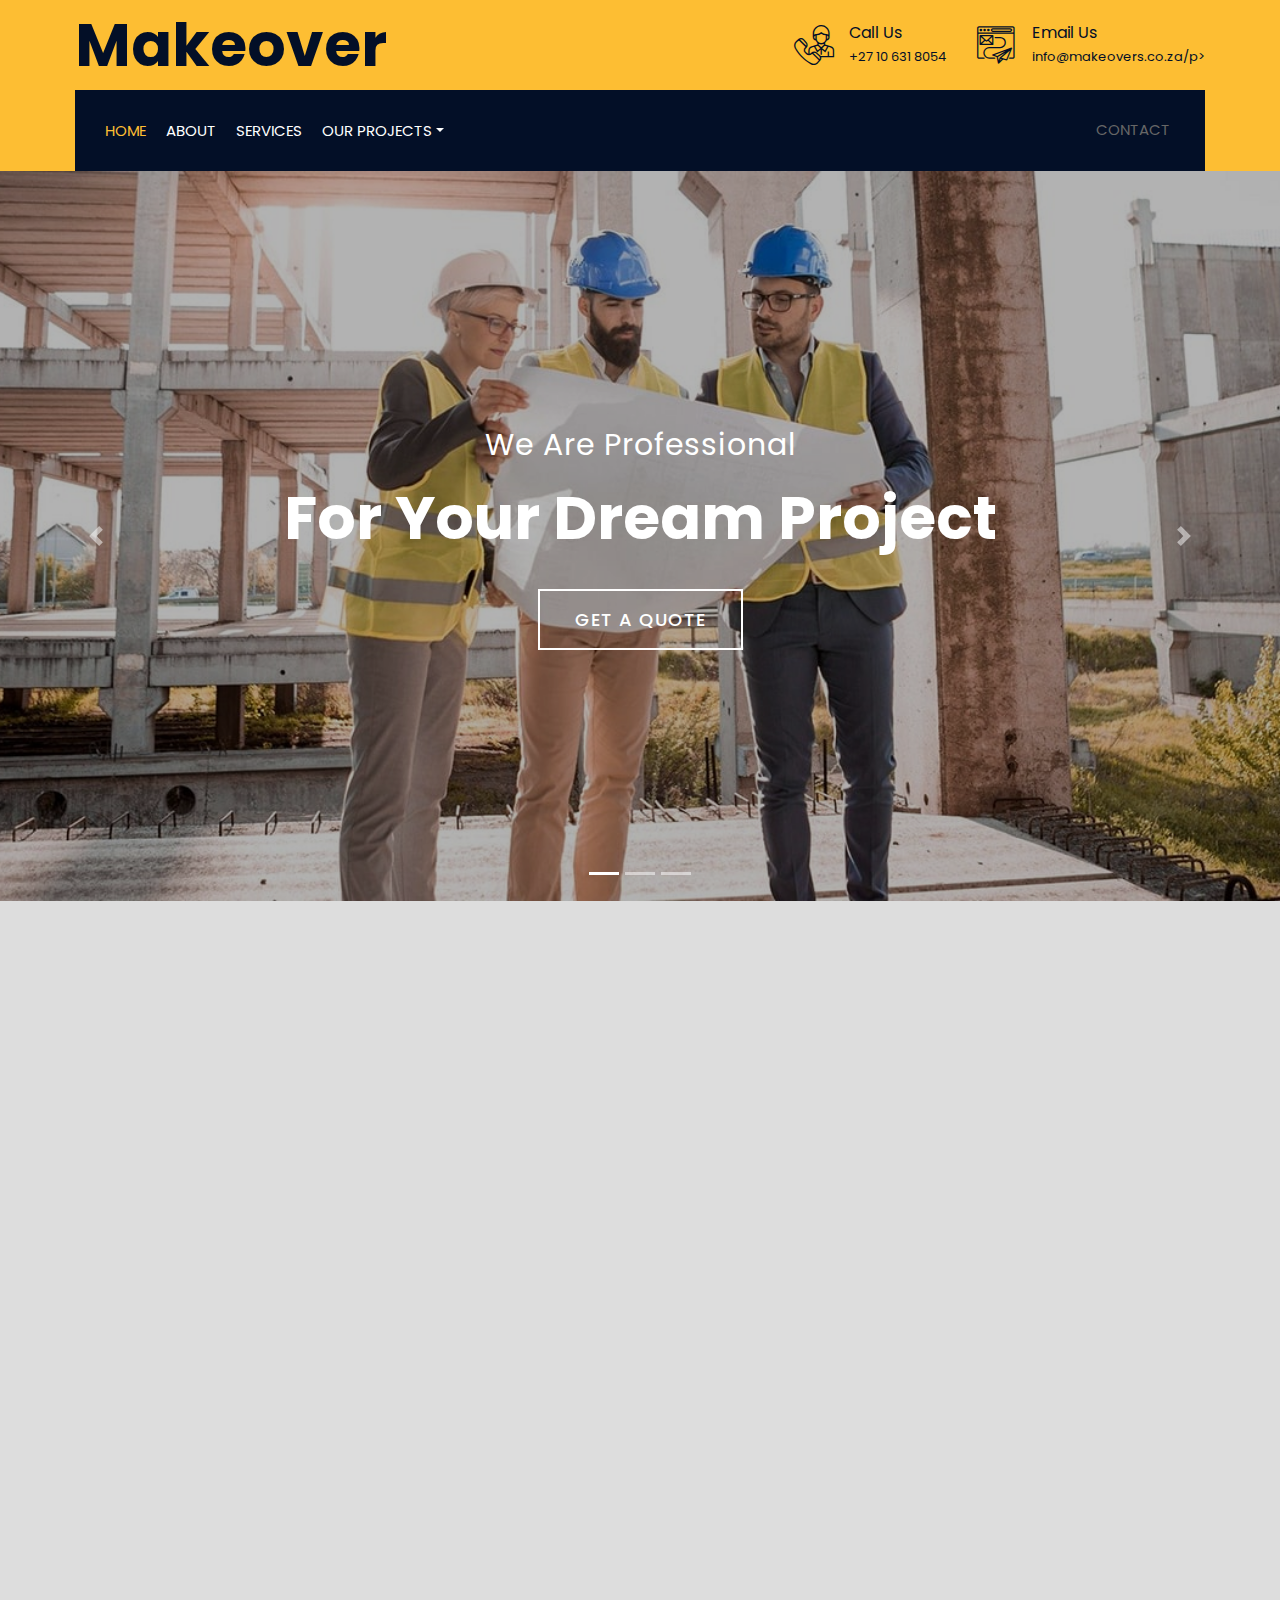
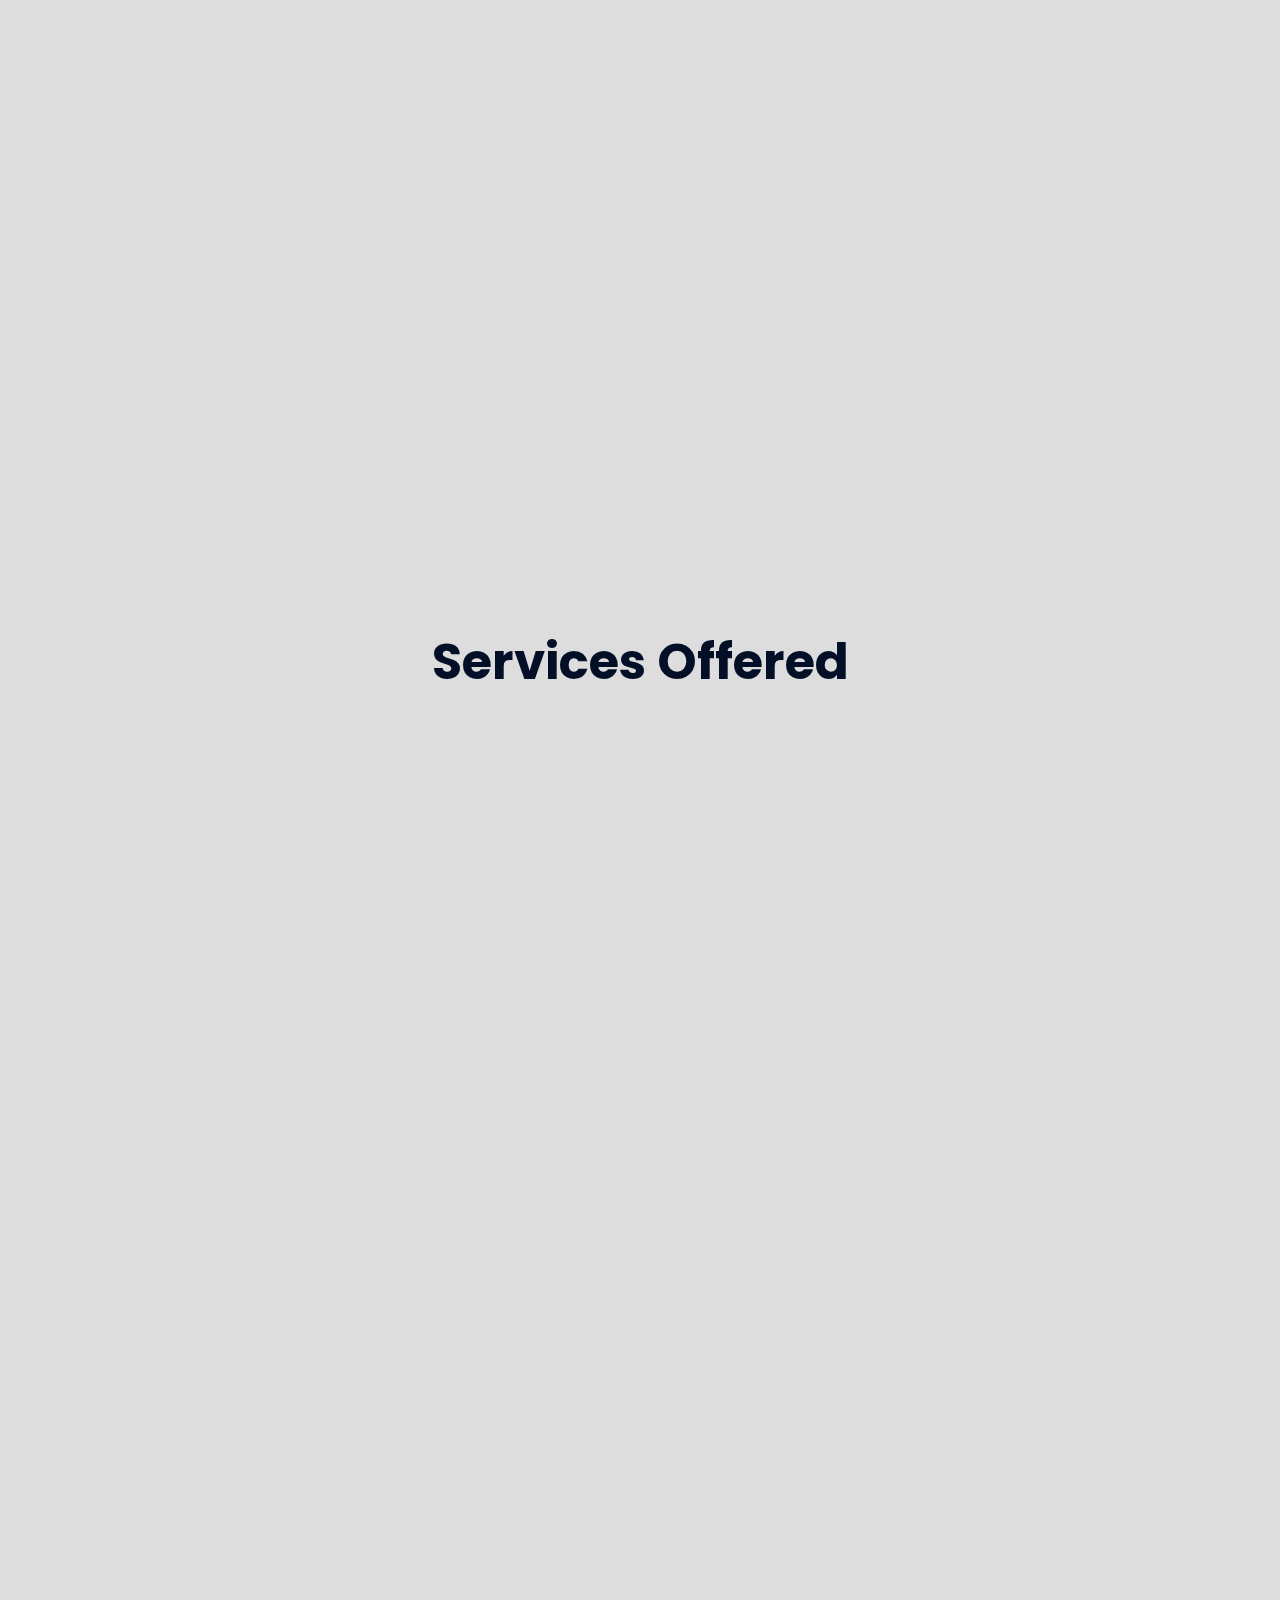
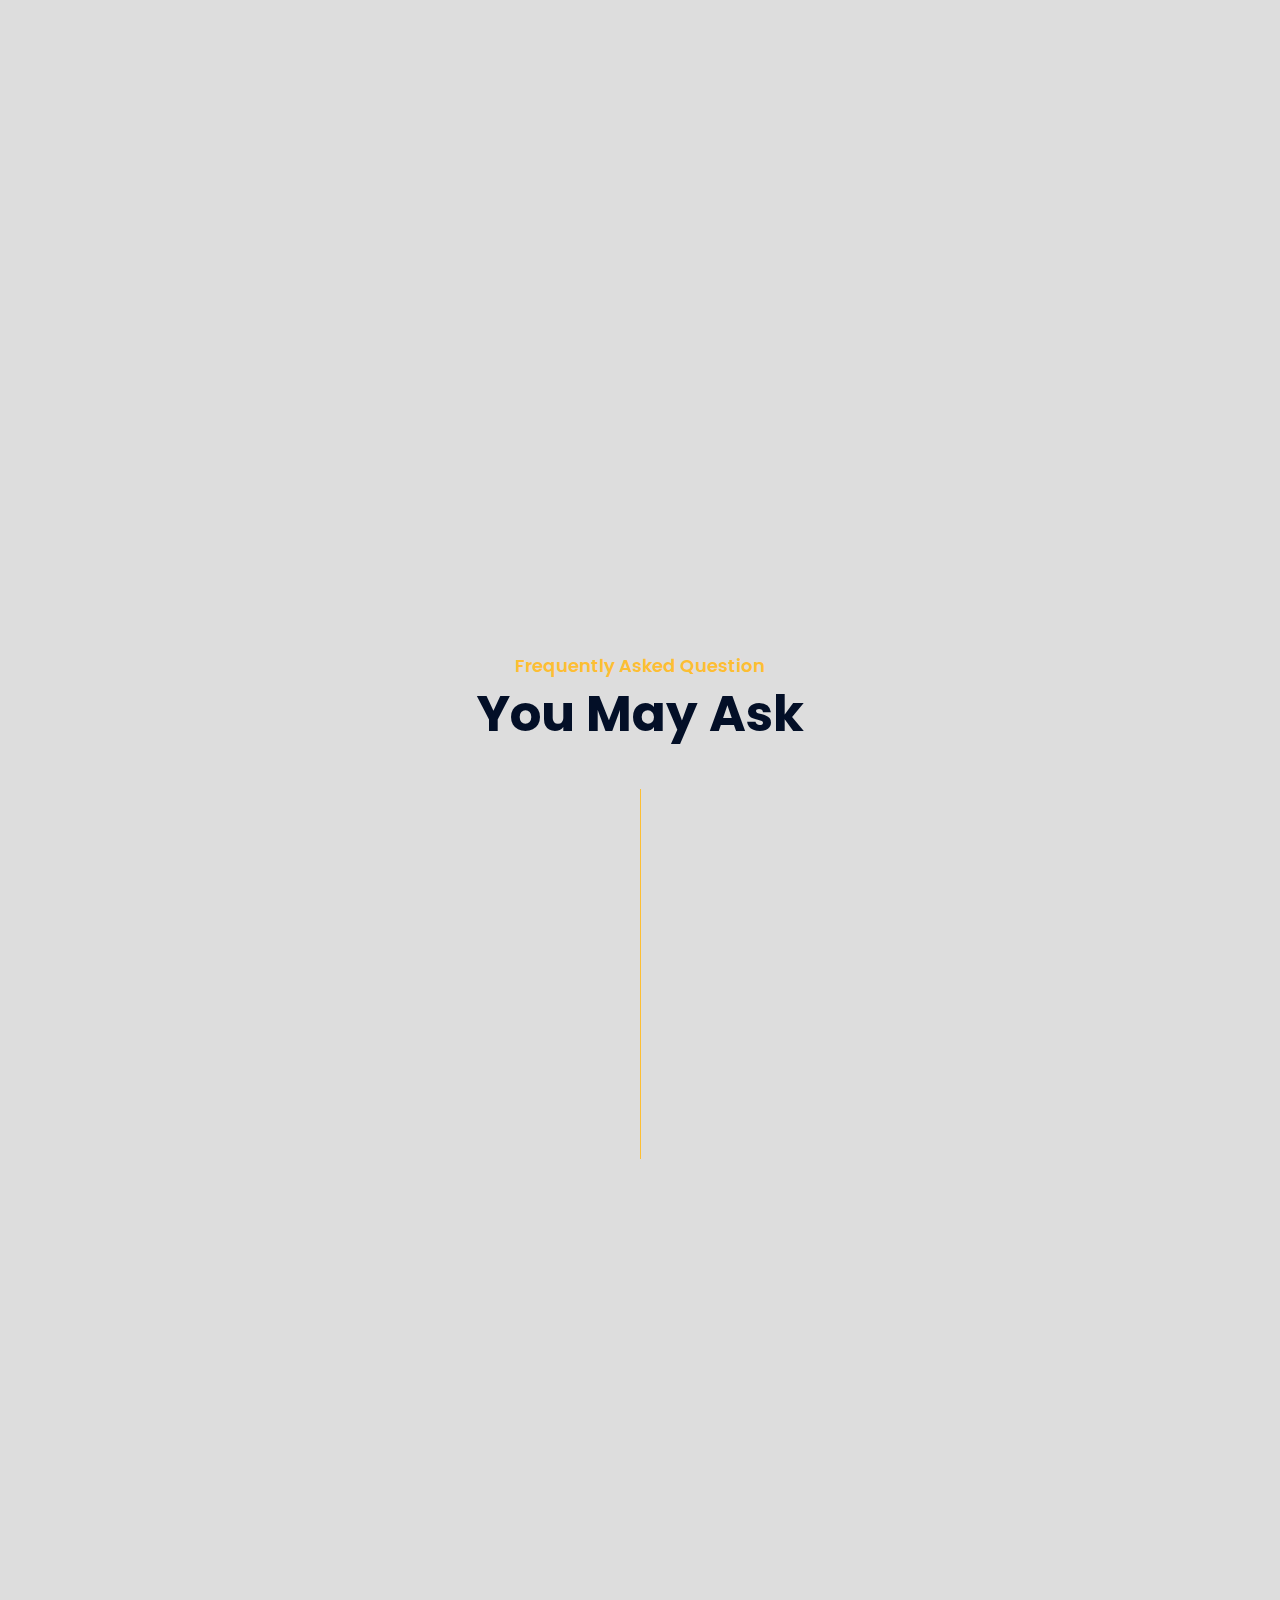
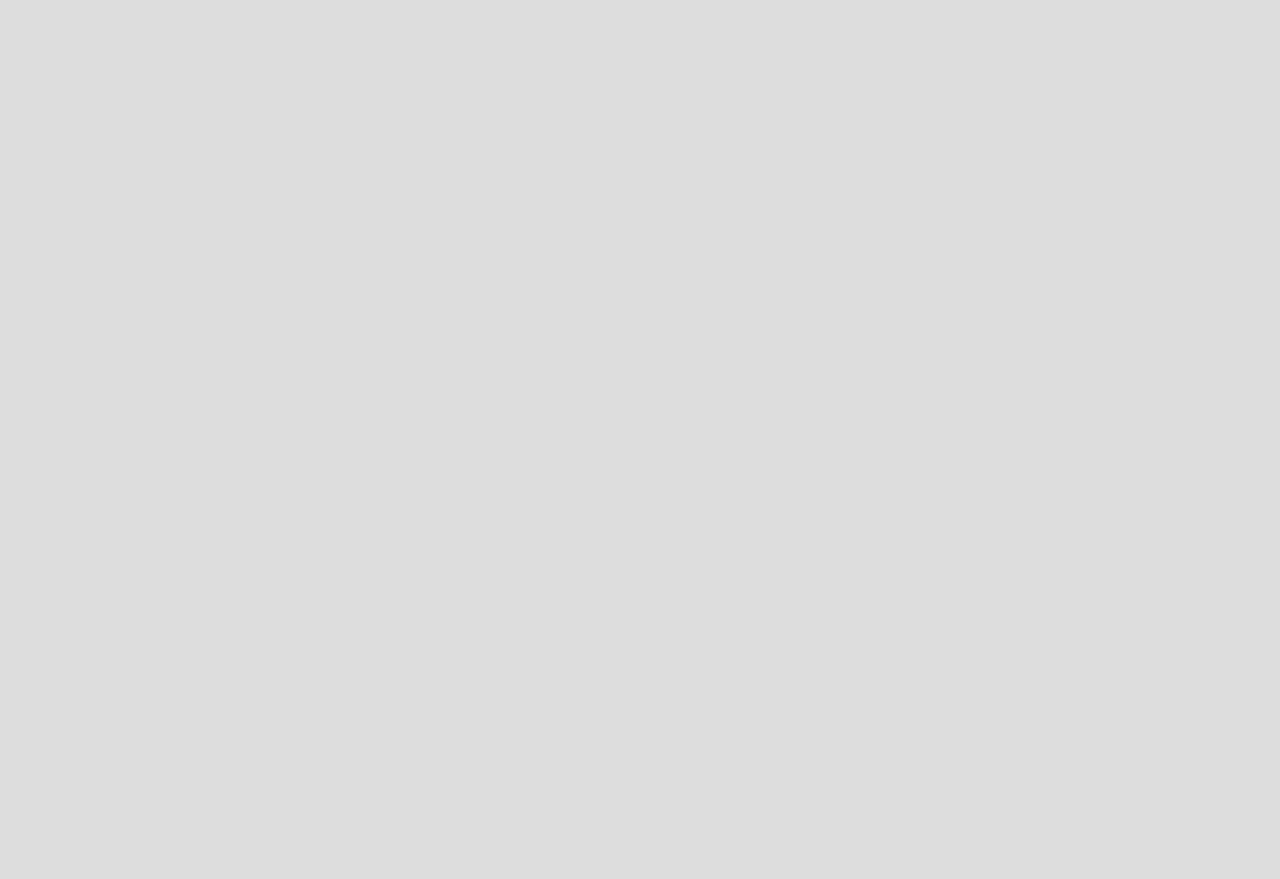
==== commit 005676b8: "Merge pull request #3 from KellyMad/kenneth" ====
--- a/index.html
+++ b/index.html
@@ -69,7 +69,7 @@
                                         </div>
                                         <div class="top-bar-text">
                                             <h3>Email Us</h3>
-                                            <p>info@makeovers.co.za</p>
+                                            <p>info@makeovers.co.za/p>
                                         </div>
                                     </div>
                                 </div>
@@ -310,13 +310,12 @@
 
             <!-- Service Start -->
 
-            <!-- kelly -->
+        <!-- Kelly Done  -->
 
             <div class="service">
                 <div class="container">
                     <div class="section-header text-center">
-                        <p>Our Services</p>
-                        <h2>We Provide Services</h2>
+                        <h2>Services Offered</h2>
                     </div>
                     <div class="row">
                         <div class="col-lg-4 col-md-6 wow fadeInUp" data-wow-delay="0.1s">
@@ -325,12 +324,12 @@
                                     <img src="img/service-1.jpg" alt="Image">
                                     <div class="service-overlay">
                                         <p>
-                                            Lorem ipsum dolor sit amet, consectetur adipiscing elit. Phasellus nec pretium mi. Curabitur facilisis ornare velit non vulputate. Aliquam metus tortor, auctor id gravida condimentum, viverra quis sem.
+                                            Our expert project planning team will help bring your vision to life! Our project team work closely with architects and designers to put shape to your vision and plan out the entire build process from start to finish.Most importantly, we work on budget to fit the scope to ensure you are never out of pocket.
                                         </p>
                                     </div>
                                 </div>
                                 <div class="service-text">
-                                    <h3>Building Construction</h3>
+                                    <h3>Project Planning</h3>
                                     <a class="btn" href="img/service-1.jpg" data-lightbox="service">+</a>
                                 </div>
                             </div>
@@ -341,12 +340,13 @@
                                     <img src="img/service-2.jpg" alt="Image">
                                     <div class="service-overlay">
                                         <p>
-                                            Lorem ipsum dolor sit amet, consectetur adipiscing elit. Phasellus nec pretium mi. Curabitur facilisis ornare velit non vulputate. Aliquam metus tortor, auctor id gravida condimentum, viverra quis sem.
+                                          Our Skilled Carpenters offer a range of services from shopfitting and installig kitchen cabinets, to built in wardrobes and custom made fixtures and furiture. 
+                                          
                                         </p>
                                     </div>
                                 </div>
                                 <div class="service-text">
-                                    <h3>House Renovation</h3>
+                                    <h3>Expert Carpentry</h3>
                                     <a class="btn" href="img/service-2.jpg" data-lightbox="service">+</a>
                                 </div>
                             </div>
@@ -357,12 +357,12 @@
                                     <img src="img/service-3.jpg" alt="Image">
                                     <div class="service-overlay">
                                         <p>
-                                            Lorem ipsum dolor sit amet, consectetur adipiscing elit. Phasellus nec pretium mi. Curabitur facilisis ornare velit non vulputate. Aliquam metus tortor, auctor id gravida condimentum, viverra quis sem.
+                                            Any home imrpovement will always involve an electrician, not only to install any new lighting or fixtures but also to ensure that everything is  compliant to building standards. Each of our skilled electricians always do a site inspeection prior to doing any work.This ensures you are fully aware of any potential issues prior to the home improvement taking place.
                                         </p>
                                     </div>
                                 </div>
                                 <div class="service-text">
-                                    <h3>Architecture Design</h3>
+                                    <h3>Electricians</h3>
                                     <a class="btn" href="img/service-3.jpg" data-lightbox="service">+</a>
                                 </div>
                             </div>
@@ -373,12 +373,12 @@
                                     <img src="img/service-4.jpg" alt="Image">
                                     <div class="service-overlay">
                                         <p>
-                                            Lorem ipsum dolor sit amet, consectetur adipiscing elit. Phasellus nec pretium mi. Curabitur facilisis ornare velit non vulputate. Aliquam metus tortor, auctor id gravida condimentum, viverra quis sem.
+                                            Hiring one of our general handymen ensures you as the homeowner do not need to spent countless hours checking for any snag list items. Our handymen are fully skilled to do full snag list checks and are qualified to either attend to it themselves or make referrels should the issue need assistance from a different resource.
                                         </p>
                                     </div>
                                 </div>
                                 <div class="service-text">
-                                    <h3>Interior Design</h3>
+                                    <h3>General Handyman</h3>
                                     <a class="btn" href="img/service-4.jpg" data-lightbox="service">+</a>
                                 </div>
                             </div>
@@ -389,12 +389,12 @@
                                     <img src="img/service-5.jpg" alt="Image">
                                     <div class="service-overlay">
                                         <p>
-                                            Lorem ipsum dolor sit amet, consectetur adipiscing elit. Phasellus nec pretium mi. Curabitur facilisis ornare velit non vulputate. Aliquam metus tortor, auctor id gravida condimentum, viverra quis sem.
+                                            Much like the electricians, no home improvement could be complete without the help of a plumber. Our plumbers hold a Plumbing Certificate of compliance and are fully skilled in dealing with all plumbing needs, whether a small or large project.   
                                         </p>
                                     </div>
                                 </div>
                                 <div class="service-text">
-                                    <h3>Fixing & Support</h3>
+                                    <h3>Plumbers</h3>
                                     <a class="btn" href="img/service-5.jpg" data-lightbox="service">+</a>
                                 </div>
                             </div>
@@ -405,9 +405,7 @@
                                     <img src="img/service-6.jpg" alt="Image">
                                     <div class="service-overlay">
                                         <p>
-                                            Lorem ipsum dolor sit amet, consectetur adipiscing elit. Phasellus nec pretium mi. Curabitur facilisis ornare velit non vulputate. Aliquam metus tortor, auctor id gravida condimentum, viverra quis sem.
-                                        </p>
-                                    </div>
+                                        Nothing says "home improvement"quite like a fresh coat of paint. Turnaround on any projectis 48 hours as we use a team of painters on one day to complete the full project within the shortest possible time guaranteed. 
                                 </div>
                                 <div class="service-text">
                                     <h3>Painting</h3>
@@ -613,14 +611,11 @@
                     <div class="row">
                         <div class="col-12">
                             <div class="testimonial-slider-nav">
-                                <div class="slider-nav"><img src="img/testimonial-1.jpg" alt="Testimonial"></div>
-                                <div class="slider-nav"><img src="img/testimonial-2.jpg" alt="Testimonial"></div>
-                                <div class="slider-nav"><img src="img/testimonial-3.jpg" alt="Testimonial"></div>
                                 <div class="slider-nav"><img src="img/testimonial-4.jpg" alt="Testimonial"></div>
-                                <div class="slider-nav"><img src="img/testimonial-1.jpg" alt="Testimonial"></div>
-                                <div class="slider-nav"><img src="img/testimonial-2.jpg" alt="Testimonial"></div>
-                                <div class="slider-nav"><img src="img/testimonial-3.jpg" alt="Testimonial"></div>
-                                <div class="slider-nav"><img src="img/testimonial-4.jpg" alt="Testimonial"></div>
+                                <div class="slider-nav"><img src="Lerato Ngabula.jpg" alt="Testimonial"></div>
+                                <div class="slider-nav"><img src="Previn Naidoo.jpg" alt="Testimonial"></div>
+                                <div class="slider-nav"><img src="Ricardo Lopez.jpg" alt="Testimonial"></div>
+
                             </div>
                         </div>
                     </div>
@@ -628,44 +623,26 @@
                         <div class="col-12">
                             <div class="testimonial-slider">
                                 <div class="slider-item">
-                                    <h3>Customer Name</h3>
-                                    <h4>profession</h4>
-                                    <p>Lorem ipsum dolor sit amet, consectetur adipiscing elit. Phasellus nec pretium mi. Curabitur facilisis ornare velit non vulputate. Aliquam metus tortor, auctor id gravida condimentum, viverra quis sem. Curabitur non nisl nec nisi scelerisque maximus.</p>
+                                    <h3>Kathy Stroodle</h3>
+                                    <h4>Dentist</h4>
+                                    <p>"I recently had my kitchen remodeled by Makovers , and I couldn't be happier with the results. The team at Makovers was professional, knowledgeable, and efficient throughout the entire process. From the initial consultation to the final walkthrough, they communicated with me every step of the way and made sure that the final product was exactly what I wanted.</p>
                                 </div>
                                 <div class="slider-item">
-                                    <h3>Customer Name</h3>
-                                    <h4>profession</h4>
-                                    <p>Lorem ipsum dolor sit amet, consectetur adipiscing elit. Phasellus nec pretium mi. Curabitur facilisis ornare velit non vulputate. Aliquam metus tortor, auctor id gravida condimentum, viverra quis sem. Curabitur non nisl nec nisi scelerisque maximus.</p>
+                                    <h3>Leratho Ngabula</h3>
+                                    <h4>Accountant</h4>
+                                    <p>LThe workmanship is top-notch, and the attention to detail is impressive. They helped me choose the perfect cabinets, countertops, and backsplash that transformed my outdated kitchen into a modern and functional space that I love spending time in. The team was respectful of my home and always left the job site clean and tidy.</p>
                                 </div>
                                 <div class="slider-item">
-                                    <h3>Customer Name</h3>
-                                    <h4>profession</h4>
-                                    <p>Lorem ipsum dolor sit amet, consectetur adipiscing elit. Phasellus nec pretium mi. Curabitur facilisis ornare velit non vulputate. Aliquam metus tortor, auctor id gravida condimentum, viverra quis sem. Curabitur non nisl nec nisi scelerisque maximus.</p>
+                                    <h3>Previn Naidoo</h3>
+                                    <h4>Lawyer</h4>
+                                    <p>I highly recommend Makovers to anyone looking to improve their home. They exceeded my expectations and made the renovation process stress-free and enjoyable. Thank you, Makovers, for your exceptional work and for making my kitchen dreams a reality!".</p>
                                 </div>
                                 <div class="slider-item">
-                                    <h3>Customer Name</h3>
-                                    <h4>profession</h4>
-                                    <p>Lorem ipsum dolor sit amet, consectetur adipiscing elit. Phasellus nec pretium mi. Curabitur facilisis ornare velit non vulputate. Aliquam metus tortor, auctor id gravida condimentum, viverra quis sem. Curabitur non nisl nec nisi scelerisque maximus.</p>
-                                </div>
-                                <div class="slider-item">
-                                    <h3>Customer Name</h3>
-                                    <h4>profession</h4>
-                                    <p>Lorem ipsum dolor sit amet, consectetur adipiscing elit. Phasellus nec pretium mi. Curabitur facilisis ornare velit non vulputate. Aliquam metus tortor, auctor id gravida condimentum, viverra quis sem. Curabitur non nisl nec nisi scelerisque maximus.</p>
-                                </div>
-                                <div class="slider-item">
-                                    <h3>Customer Name</h3>
-                                    <h4>profession</h4>
-                                    <p>Lorem ipsum dolor sit amet, consectetur adipiscing elit. Phasellus nec pretium mi. Curabitur facilisis ornare velit non vulputate. Aliquam metus tortor, auctor id gravida condimentum, viverra quis sem. Curabitur non nisl nec nisi scelerisque maximus.</p>
-                                </div>
-                                <div class="slider-item">
-                                    <h3>Customer Name</h3>
-                                    <h4>profession</h4>
-                                    <p>Lorem ipsum dolor sit amet, consectetur adipiscing elit. Phasellus nec pretium mi. Curabitur facilisis ornare velit non vulputate. Aliquam metus tortor, auctor id gravida condimentum, viverra quis sem. Curabitur non nisl nec nisi scelerisque maximus.</p>
-                                </div>
-                                <div class="slider-item">
-                                    <h3>Customer Name</h3>
-                                    <h4>profession</h4>
-                                    <p>Lorem ipsum dolor sit amet, consectetur adipiscing elit. Phasellus nec pretium mi. Curabitur facilisis ornare velit non vulputate. Aliquam metus tortor, auctor id gravida condimentum, viverra quis sem. Curabitur non nisl nec nisi scelerisque maximus.</p>
+                                    <h3>Ricardo Lopez</h3>
+                                    <h4>Dr.</h4>
+                                    <p>We couldn't be happier with the final result. The updated kitchen and bathrooms are stunning, and the new flooring has completely transformed the look of our home. The quality of the work speaks for itself, and we have received countless compliments on our home since the renovation was completed.</p>
+                                </div>
+
                                 </div>
                             </div>
                         </div>
@@ -687,7 +664,7 @@
                         <div class="col-md-6 col-lg-3">
                             <div class="footer-contact">
                                 <h2>Office Contact</h2>
-                                <p><i class="fa fa-map-marker-alt"></i>Revonia Street, Sundown, Sandton, South Africa</p>
+                                <p><i class="fa fa-map-marker-alt"></i>Revonia Street, Sundown, Sandton, South Africa.</p>
                                 <p><i class="fa fa-phone-alt"></i>+27 10 631 8054</p>
                                 <p><i class="fa fa-envelope"></i>info@example.com</p>
                                 <div class="footer-social">
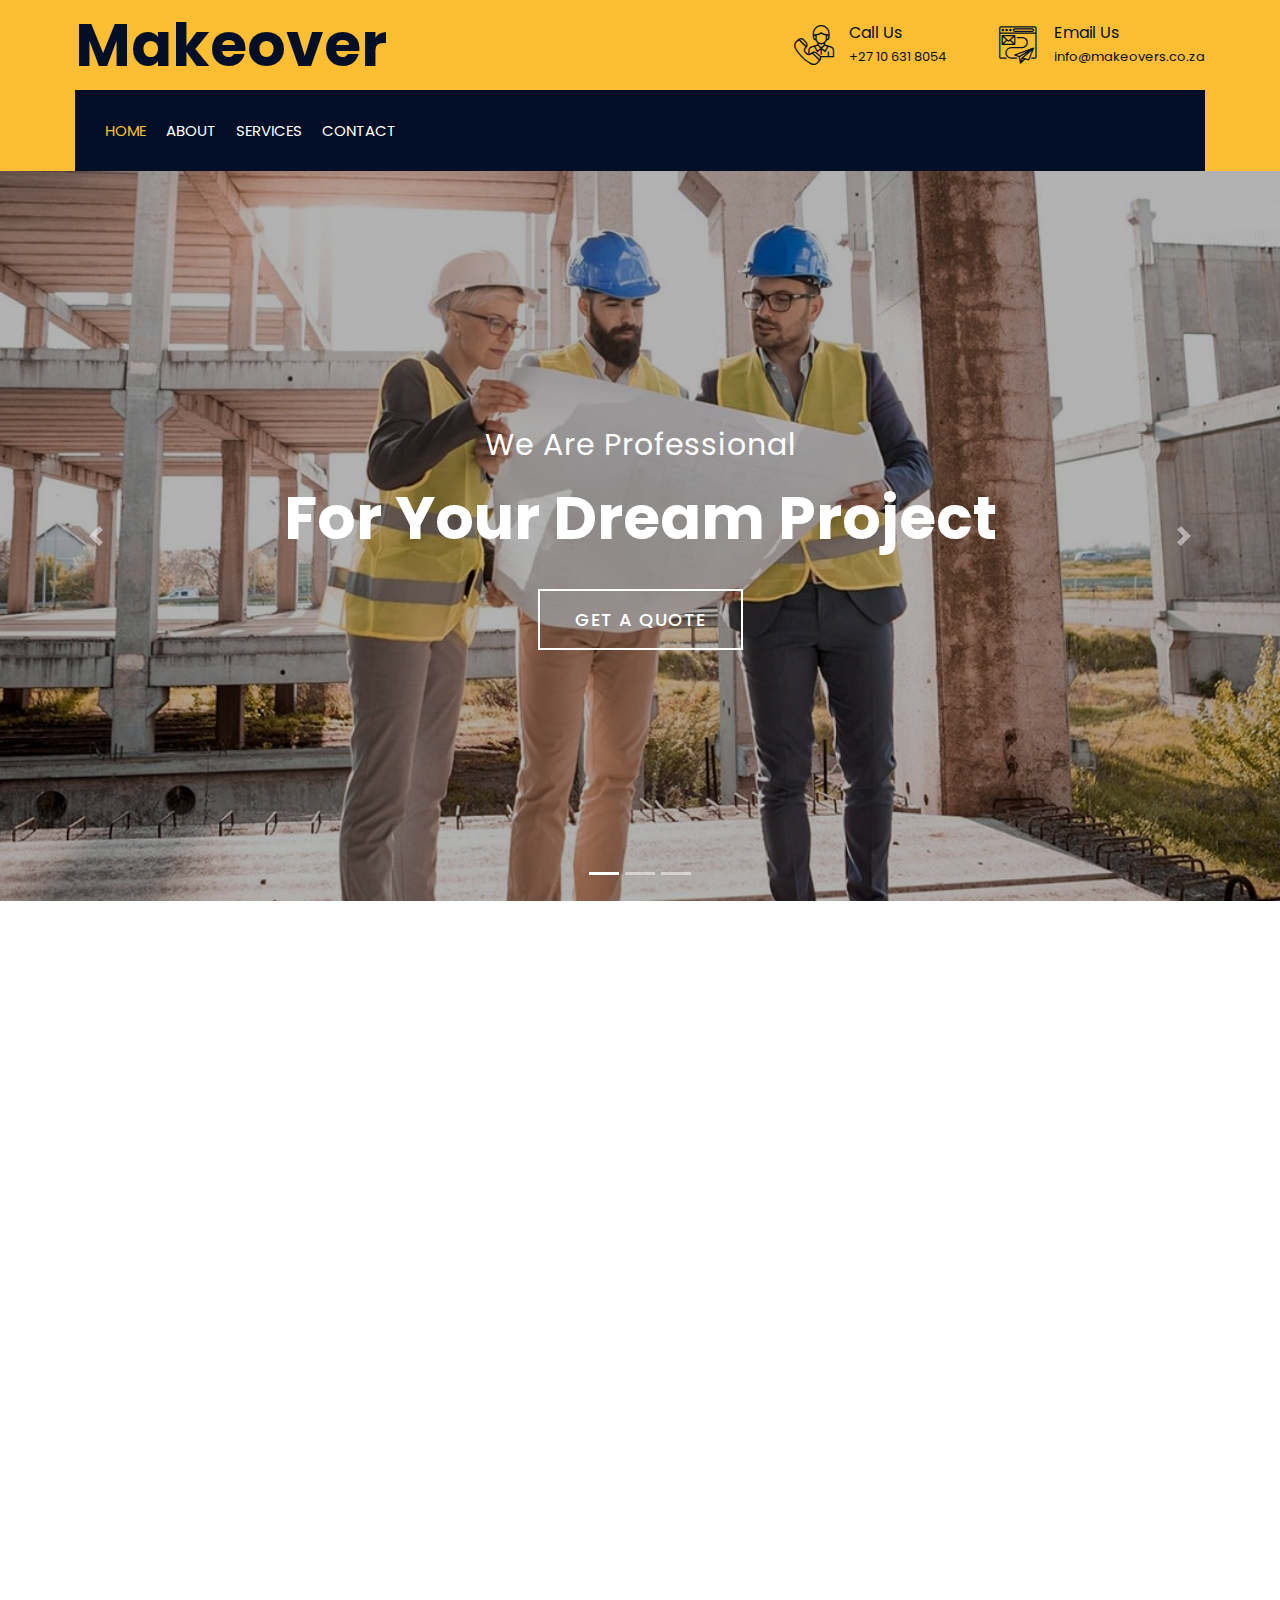
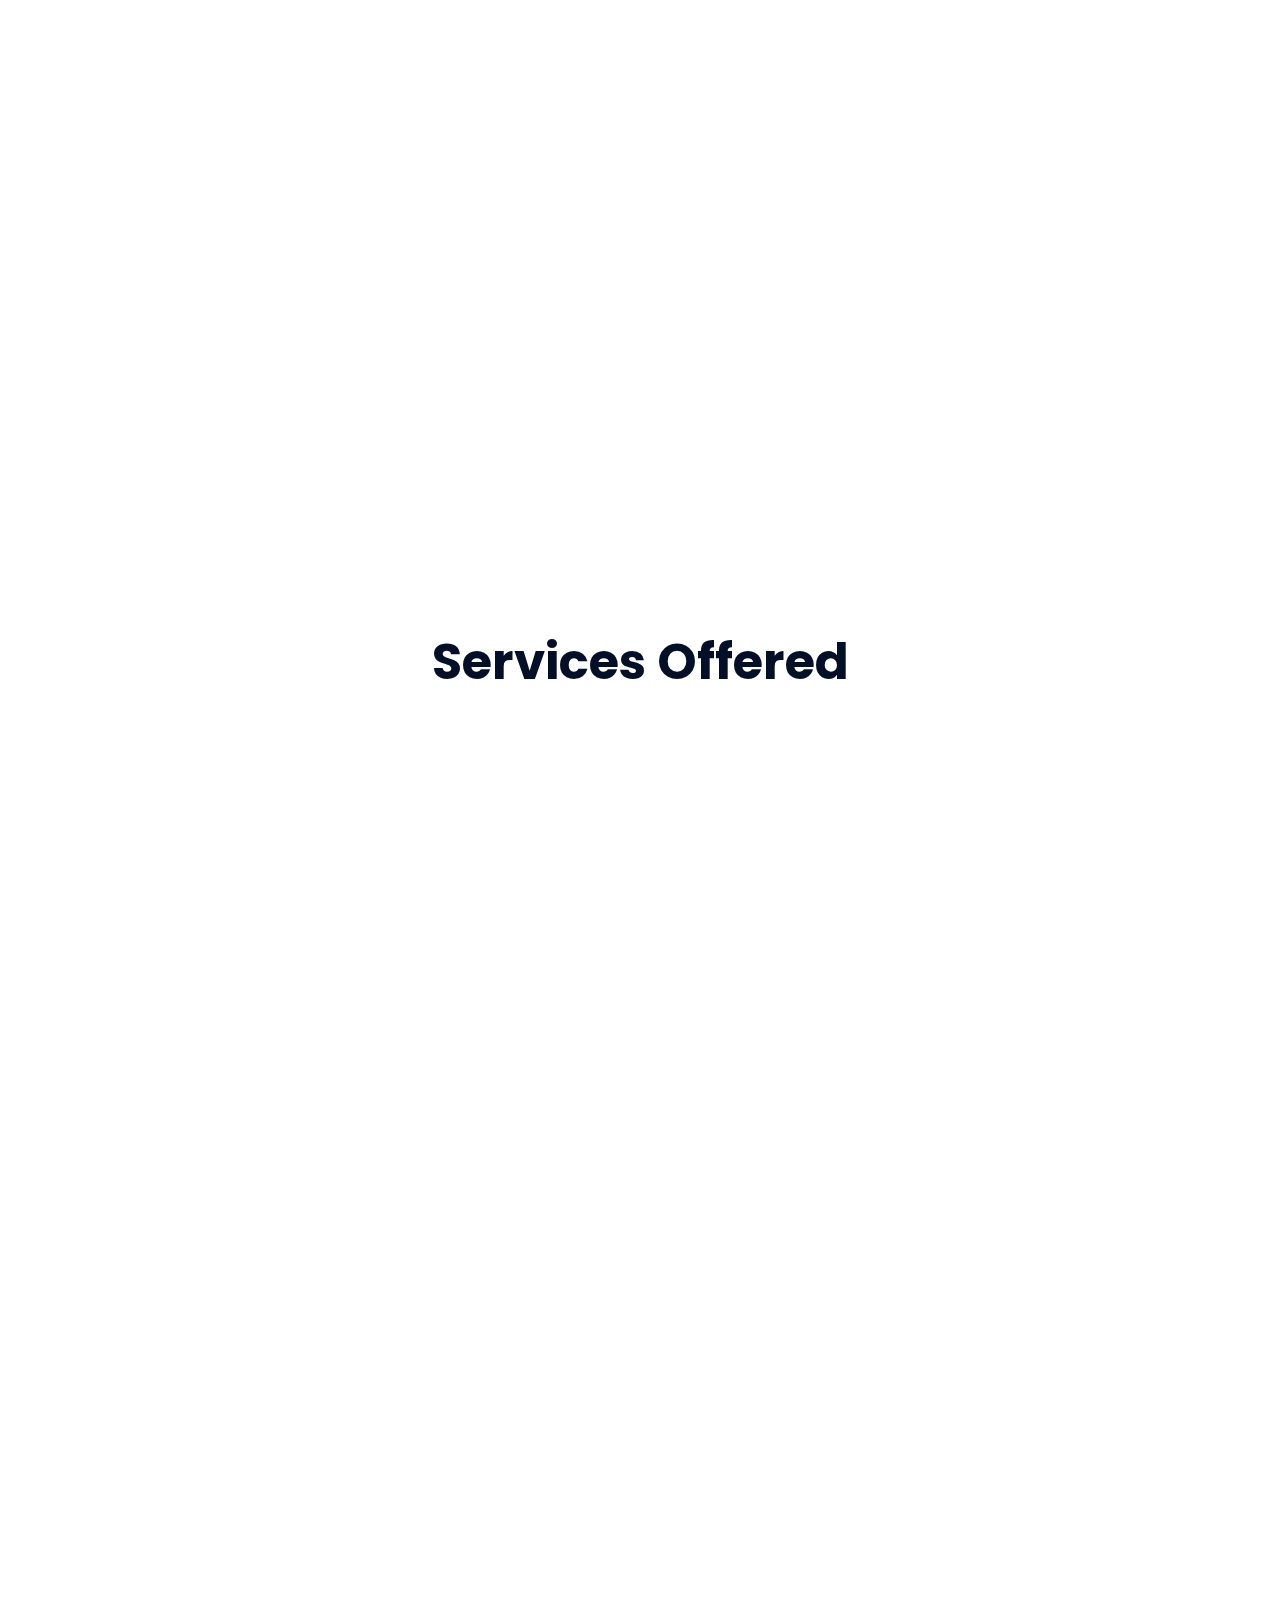
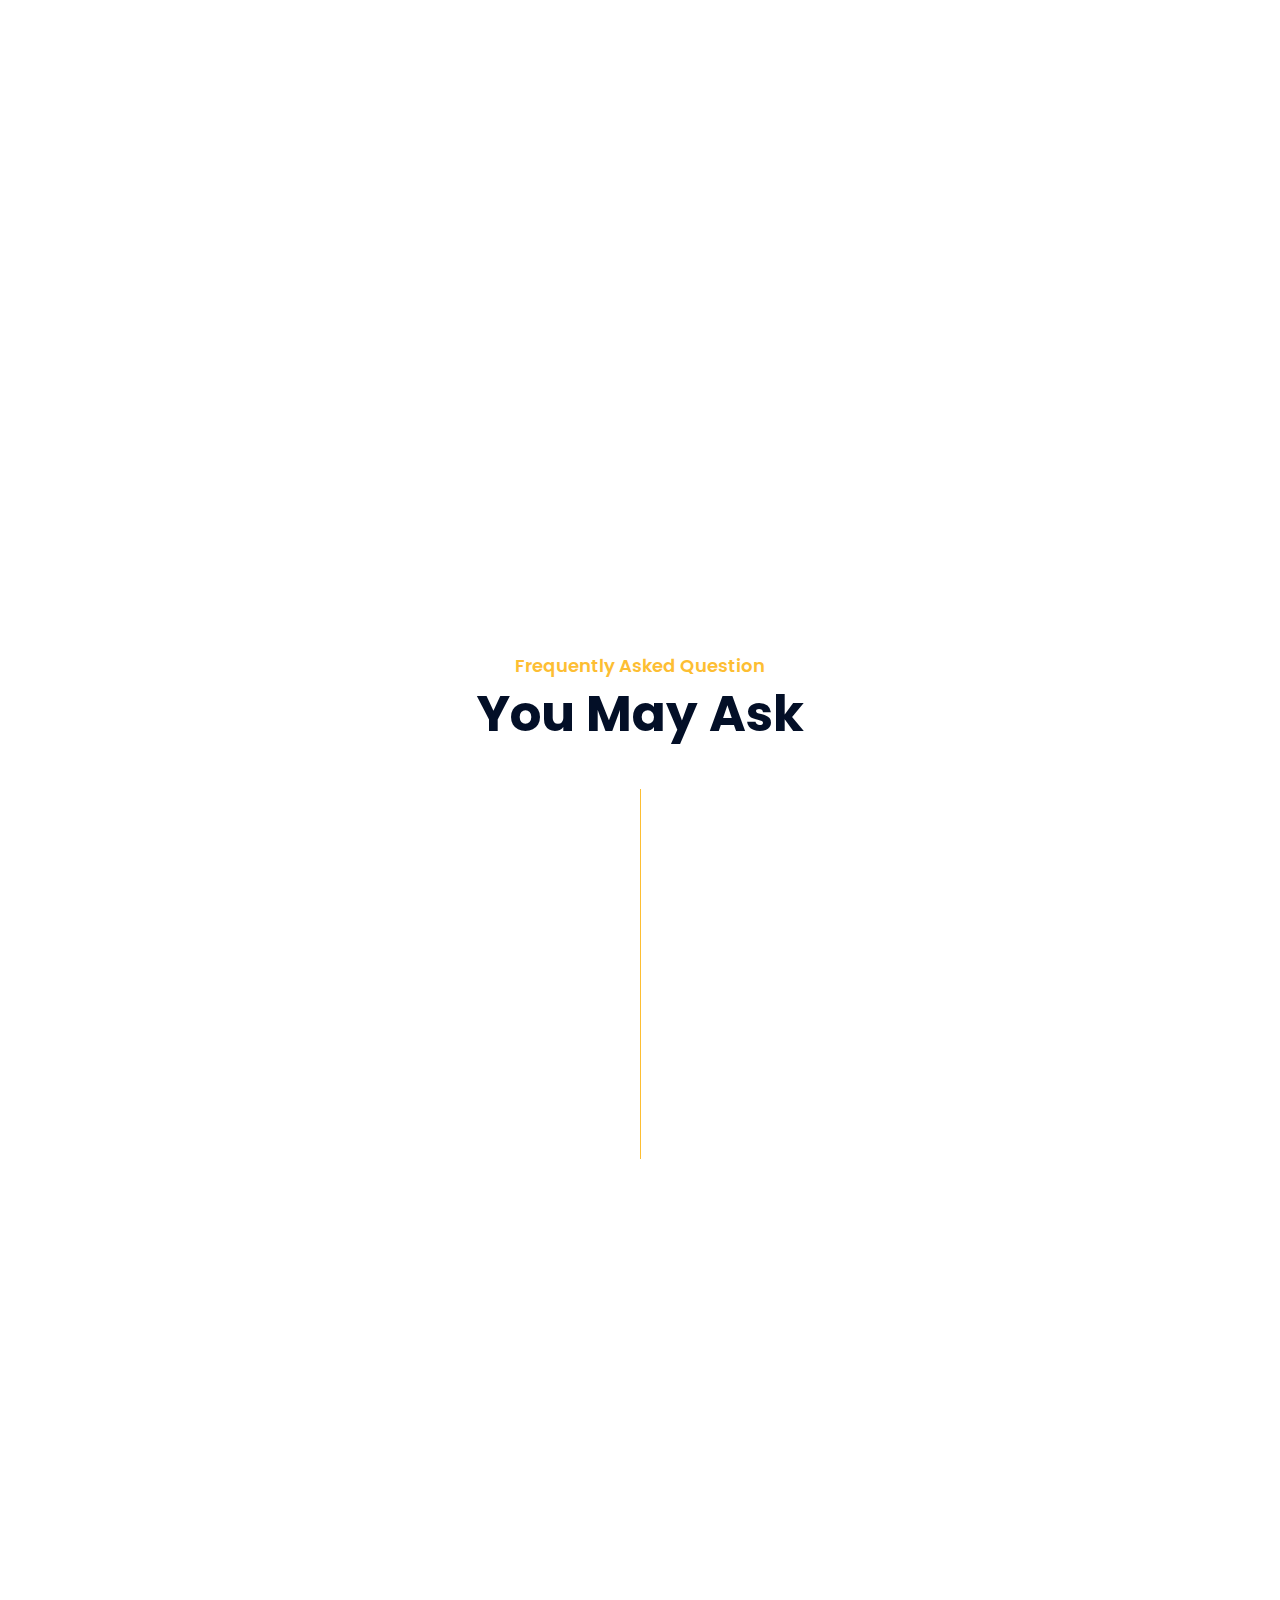
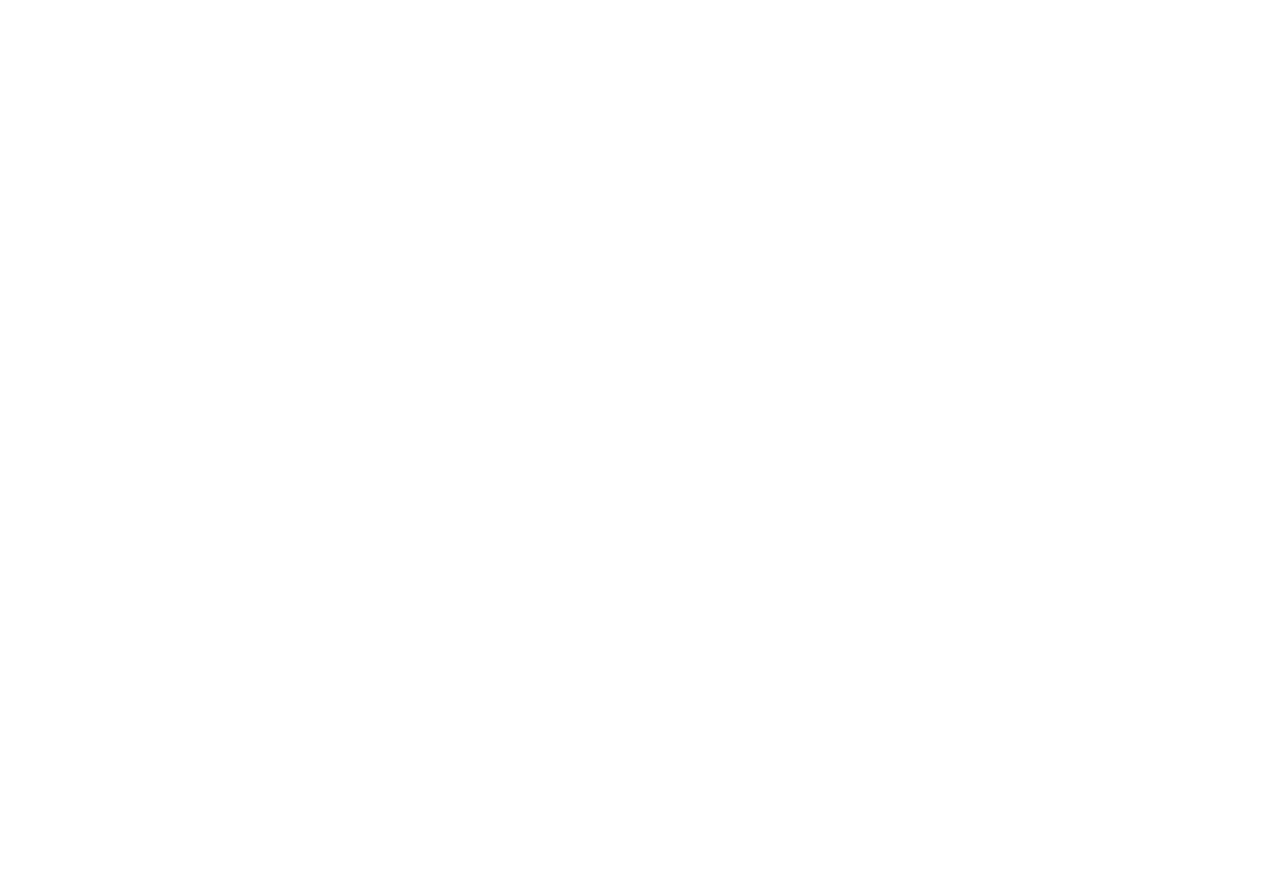
==== commit 676b7f5a: "linked the navbar sections" ====
--- a/index.html
+++ b/index.html
@@ -69,7 +69,7 @@
                                         </div>
                                         <div class="top-bar-text">
                                             <h3>Email Us</h3>
-                                            <p>info@makeovers.co.za/p>
+                                            <p>info@makeovers.co.za</p>
                                         </div>
                                     </div>
                                 </div>
@@ -93,21 +93,10 @@
 
                         <div class="collapse navbar-collapse justify-content-between" id="navbarCollapse">
                             <div class="navbar-nav mr-auto">
-                                <a href="#" class="nav-item nav-link active">Home</a>
-                                <a href="#" class="nav-item nav-link">About</a>
-                                <a href="#" class="nav-item nav-link">Services</a>
-                                    <a href="#" class="nav-link dropdown-toggle" data-toggle="dropdown">Our Projects</a>
-                                    <div class="dropdown-menu">
-                                        <a href="#" class="dropdown-item"></a>
-                                        <a href="#" class="dropdown-item">House 1 - Phillips Residence</a>
-                                        <a href="#" class="dropdown-item"></a>
-                                        <a href="#" class="dropdown-item">House 2 - Jones Residence</a>
-                                        <a href="#" class="dropdown-item"></a>
-                                        <a href="#" class="dropdown-item">House 3 - Zuma Residence</a>
-
-                                    </div>
-                                </div>
-                                <a href="#" class="nav-item nav-link">Contact</a>
+                                <a href="#home" class="nav-item nav-link active">Home</a>
+                                <a href="#about" class="nav-item nav-link">About</a>
+                                <a href="#service" class="nav-item nav-link">Services</a>
+                                <a href="#contact" class="nav-item nav-link">Contact</a>
                             </div>
                         </div>
                     </nav>
@@ -118,7 +107,7 @@
 
             <!-- Carousel Start -->
 
-            <!-- Kenneth -->
+
             <div id="carousel" class="carousel slide" data-ride="carousel">
                 <ol class="carousel-indicators">
                     <li data-target="#carousel" data-slide-to="0" class="active"></li>
@@ -168,8 +157,7 @@
 
             <!-- Feature Start-->
 
-            <!-- kelly -->
-
+        
             <div class="feature wow fadeInUp" data-wow-delay="0.1s">
                 <div class="container-fluid">
                     <div class="row align-items-center">
@@ -214,9 +202,7 @@
 
             <!-- About Start -->
 
-            <!-- kelly -->
-
-            <div class="about wow fadeInUp" data-wow-delay="0.1s">
+            <div id="about" class="about wow fadeInUp" data-wow-delay="0.1s">
                 <div class="container">
                     <div class="row align-items-center">
                         <div class="col-lg-5 col-md-6">
@@ -243,6 +229,7 @@
 
                                 </p>
                                 <a class="btn" href="">Learn More</a>
+                                
                             </div>
                         </div>
                     </div>
@@ -253,7 +240,7 @@
 
             <!-- Fact Start -->
 
-            <!-- Kelly done -->
+    
 
             <div class="fact">
                 <div class="container-fluid">
@@ -312,7 +299,7 @@
 
         <!-- Kelly Done  -->
 
-            <div class="service">
+            <div id="service" class="service">
                 <div class="container">
                     <div class="section-header text-center">
                         <h2>Services Offered</h2>
@@ -658,7 +645,7 @@
 
             <!-- Kenneth -->
 
-            <div class="footer wow fadeIn" data-wow-delay="0.3s">
+            <div id="contact" class="footer wow fadeIn" data-wow-delay="0.3s">
                 <div class="container">
                     <div class="row">
                         <div class="col-md-6 col-lg-3">
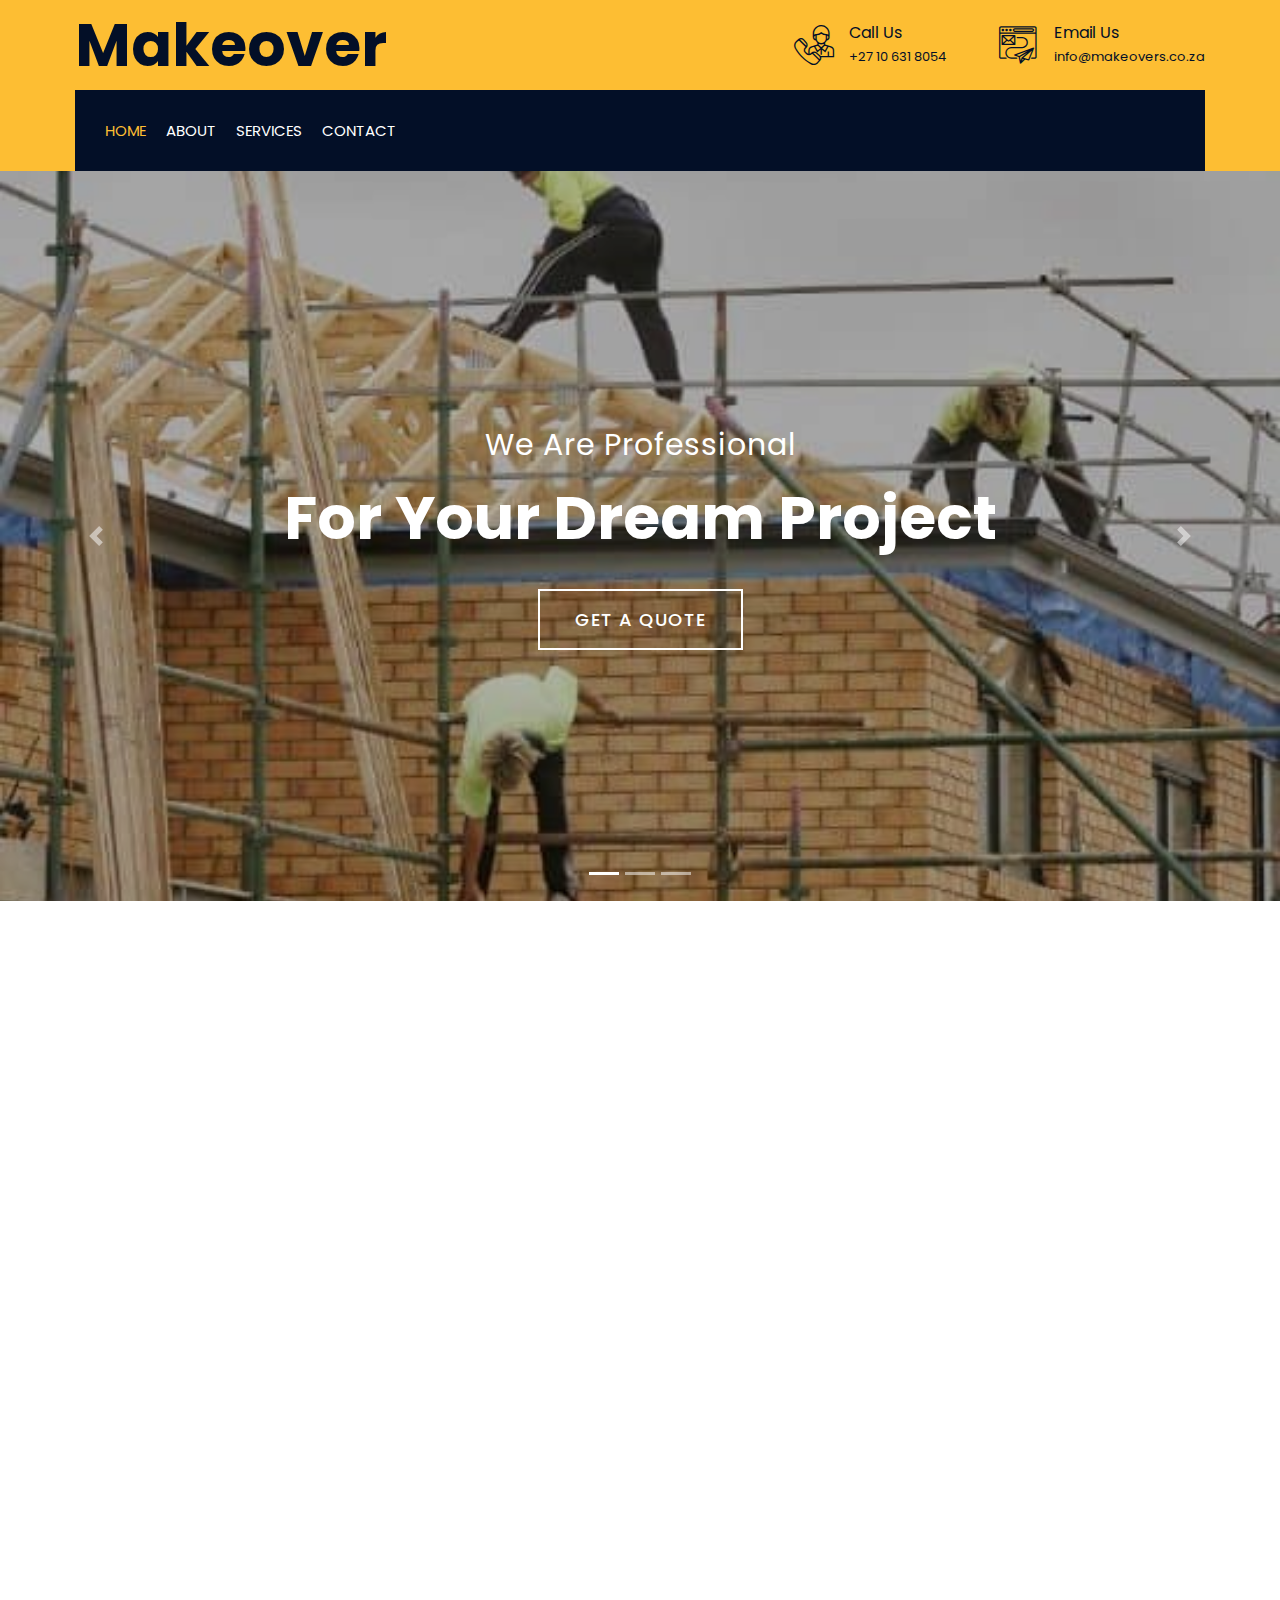
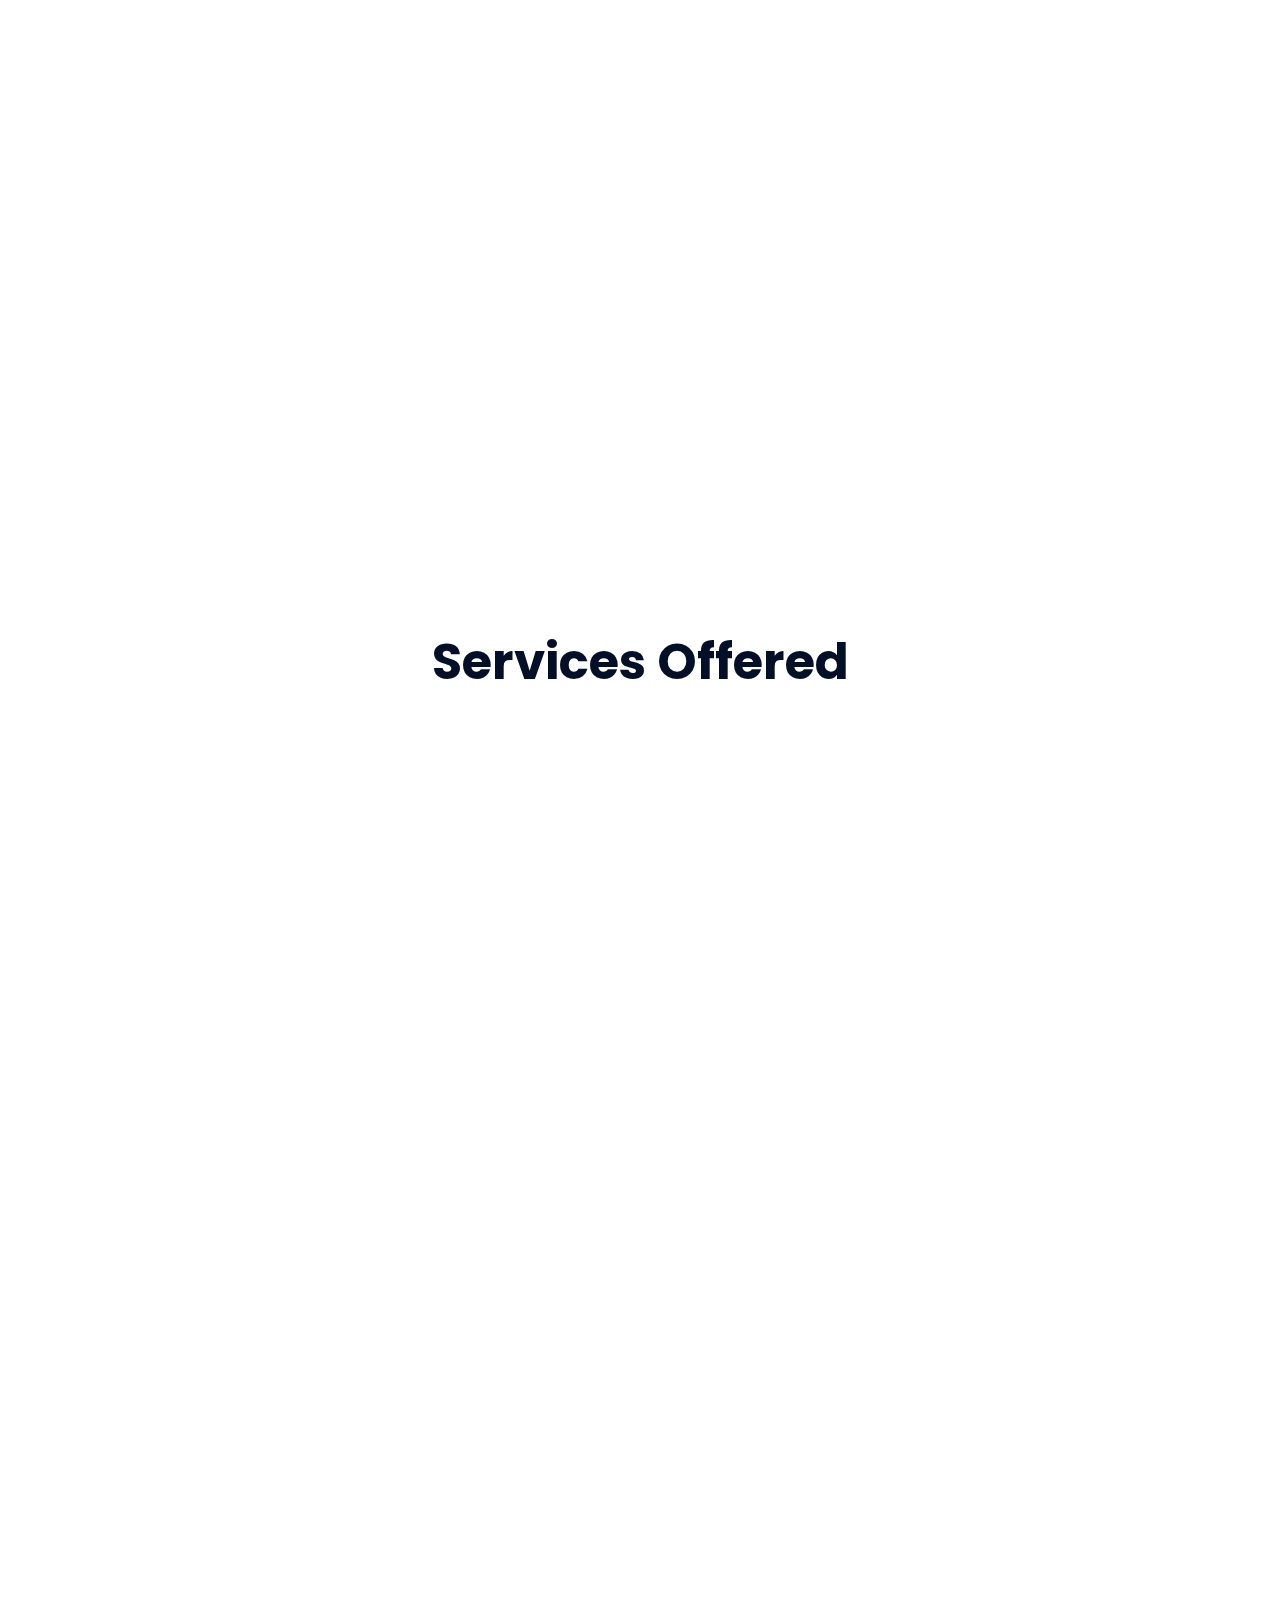
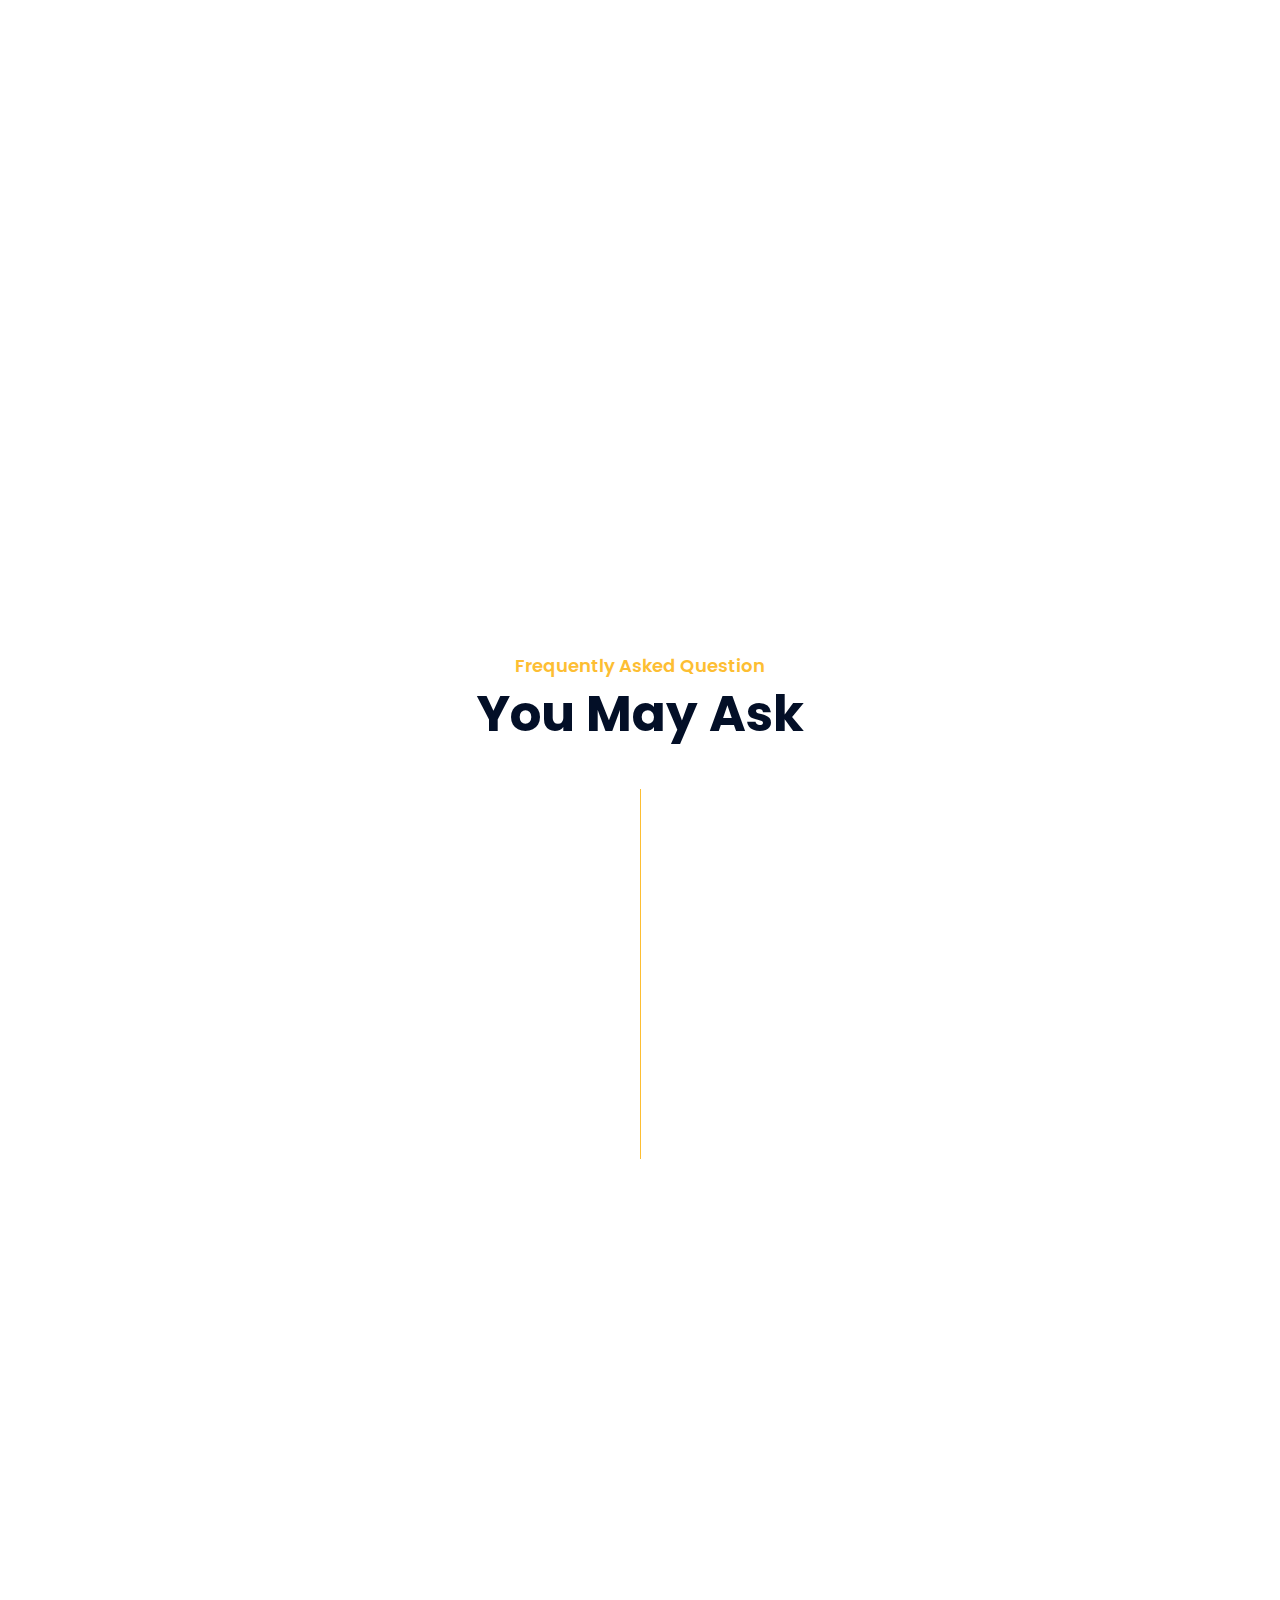
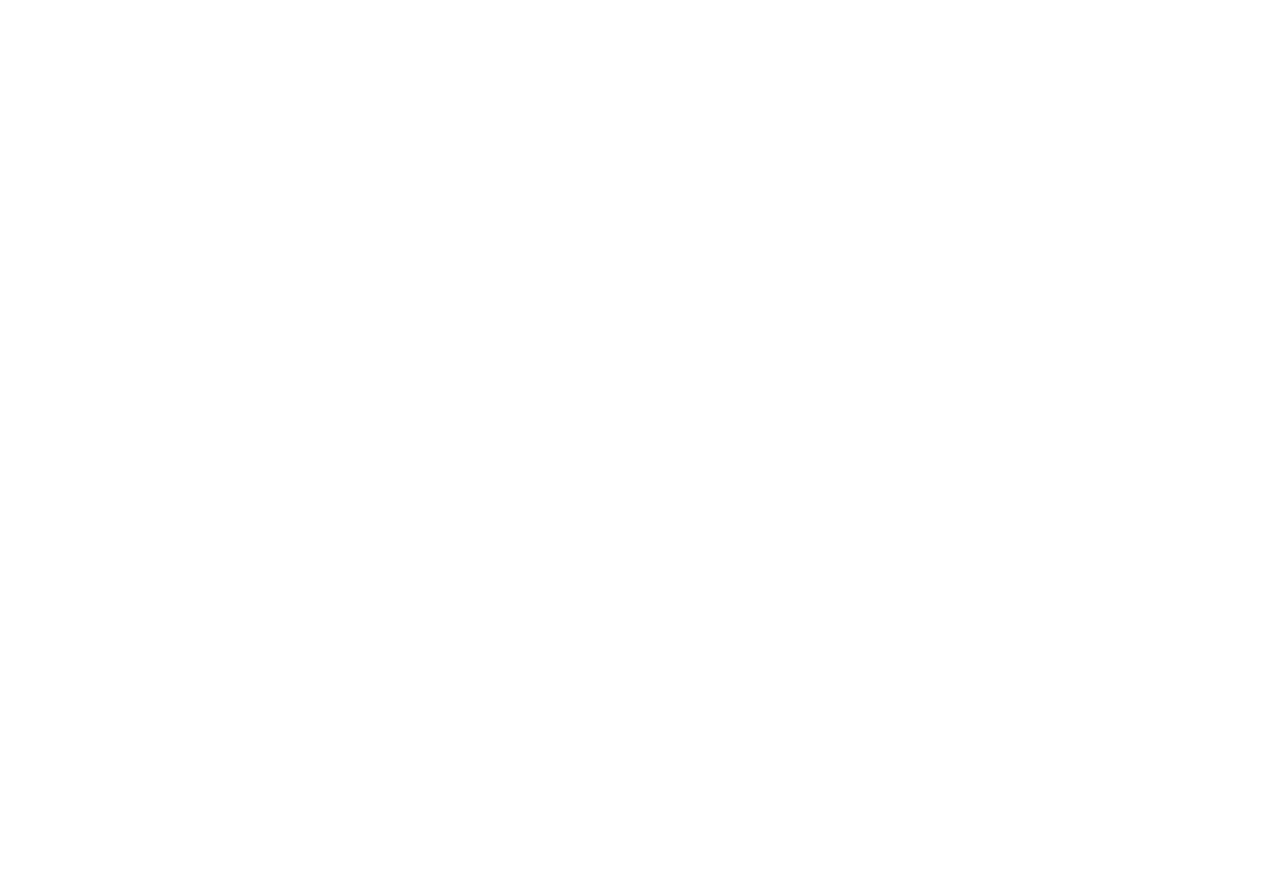
==== commit ae16ccf6: "Changed images" ====
--- a/index.html
+++ b/index.html
@@ -116,7 +116,7 @@
                 </ol>
                 <div class="carousel-inner">
                     <div class="carousel-item active">
-                        <img src="img/carousel-1.jpg" alt="Carousel Image">
+                        <img src="/img/Home1.jpg" alt="House building in progress">
                         <div class="carousel-caption">
                             <p class="animated fadeInRight">We Are Professional</p>
                             <h1 class="animated fadeInLeft">For Your Dream Project</h1>
@@ -125,7 +125,7 @@
                     </div>
 
                     <div class="carousel-item">
-                        <img src="img/carousel-2.jpg" alt="Carousel Image">
+                        <img src="/img/Home2.jpg" alt="House building in progress">
                         <div class="carousel-caption">
                             <p class="animated fadeInRight">Well Qualified Builders</p>
                             <h1 class="animated fadeInLeft">We Build Your Dream Home</h1>
@@ -134,7 +134,7 @@
                     </div>
 
                     <div class="carousel-item">
-                        <img src="img/carousel-3.jpg" alt="Carousel Image">
+                        <img src="/img/Home3.jpg" alt="House Renovation in progress">
                         <div class="carousel-caption">
                             <p class="animated fadeInRight">We Are Trusted By Many</p>
                             <h1 class="animated fadeInLeft">Excellent Homes Built By Us</h1>
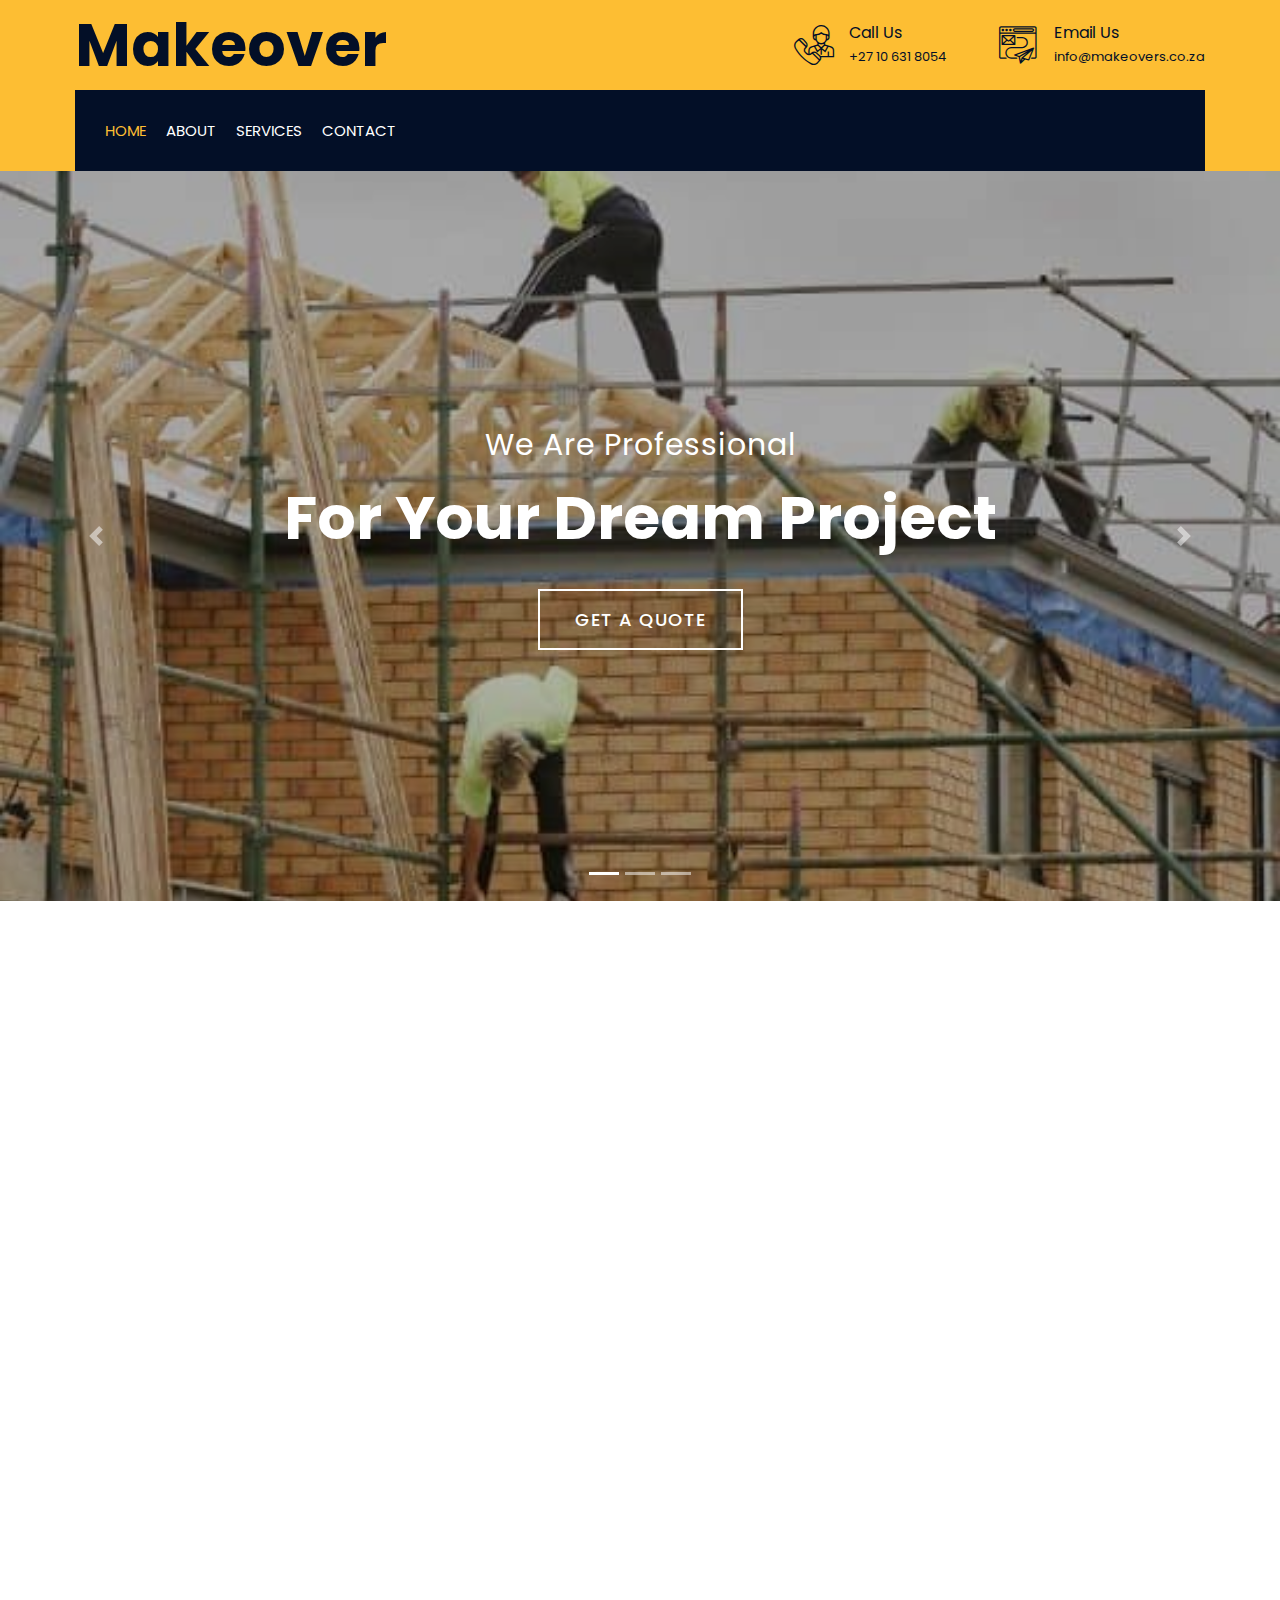
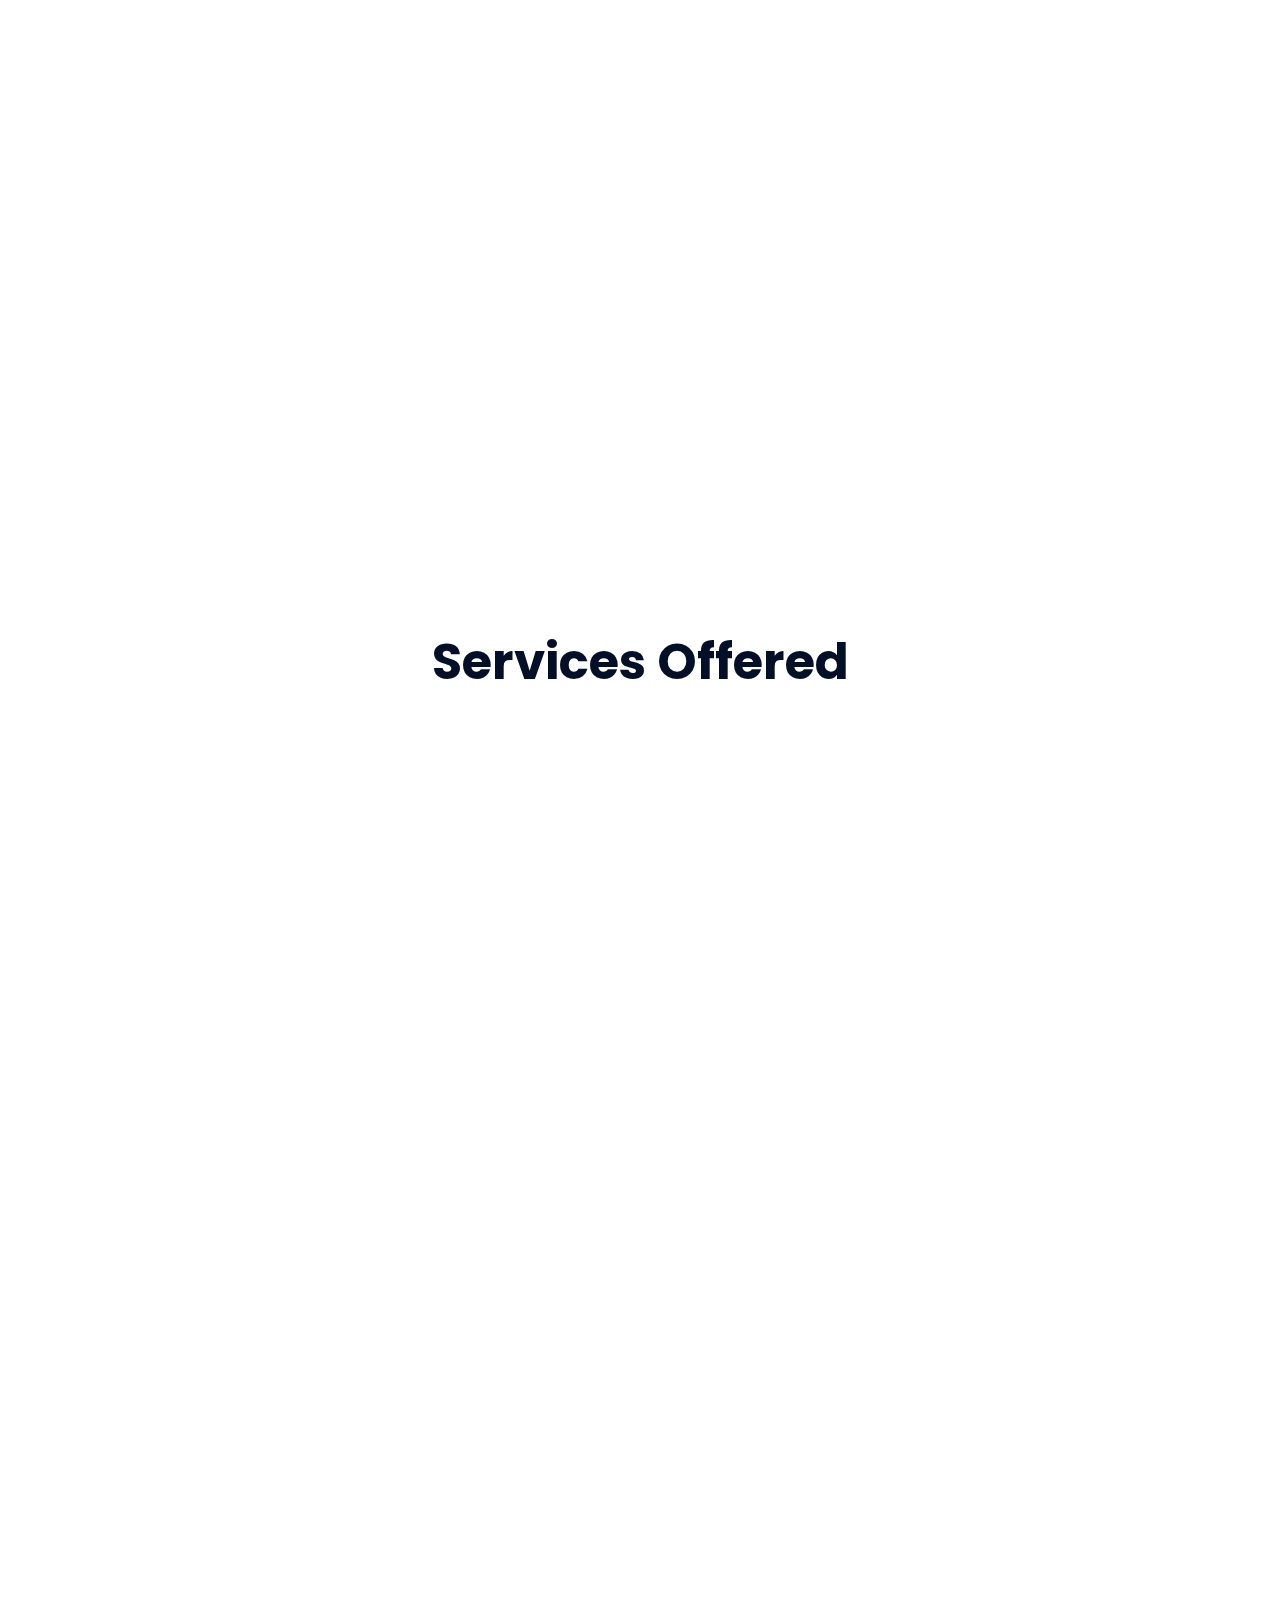
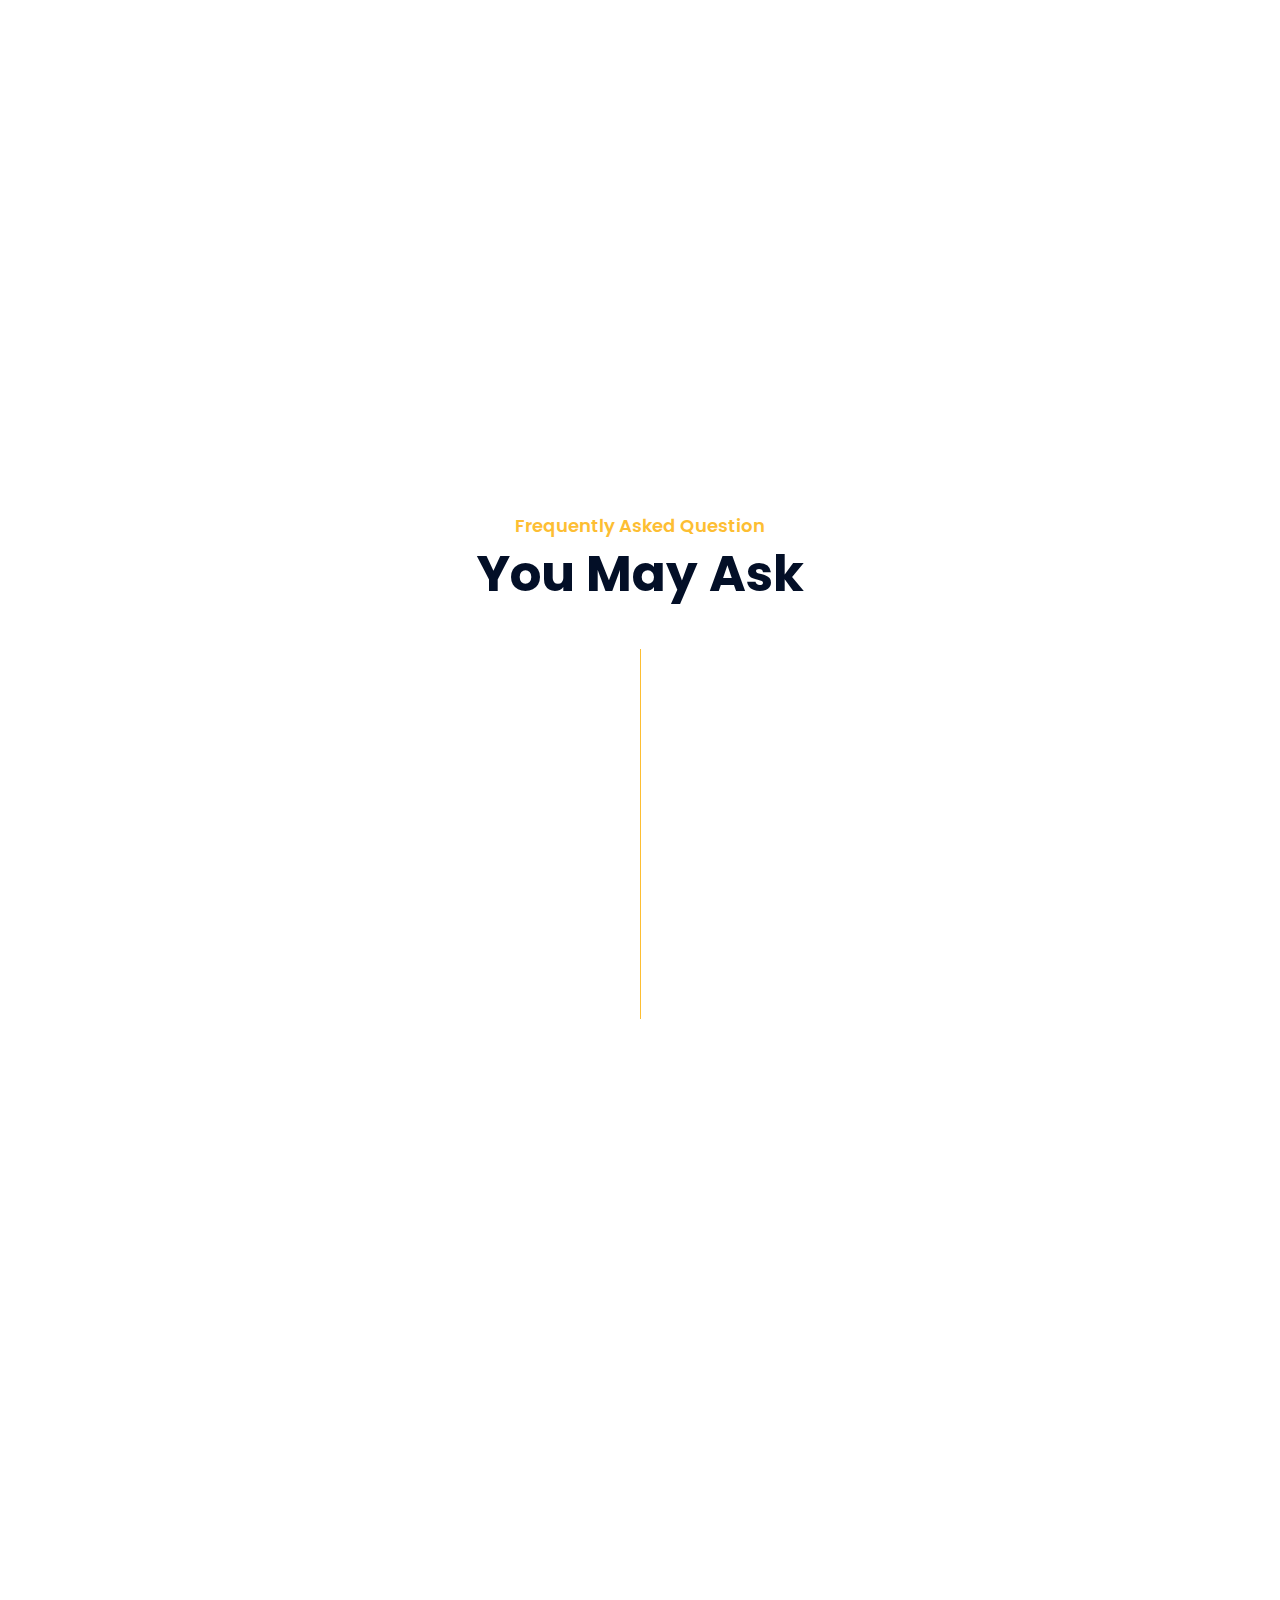
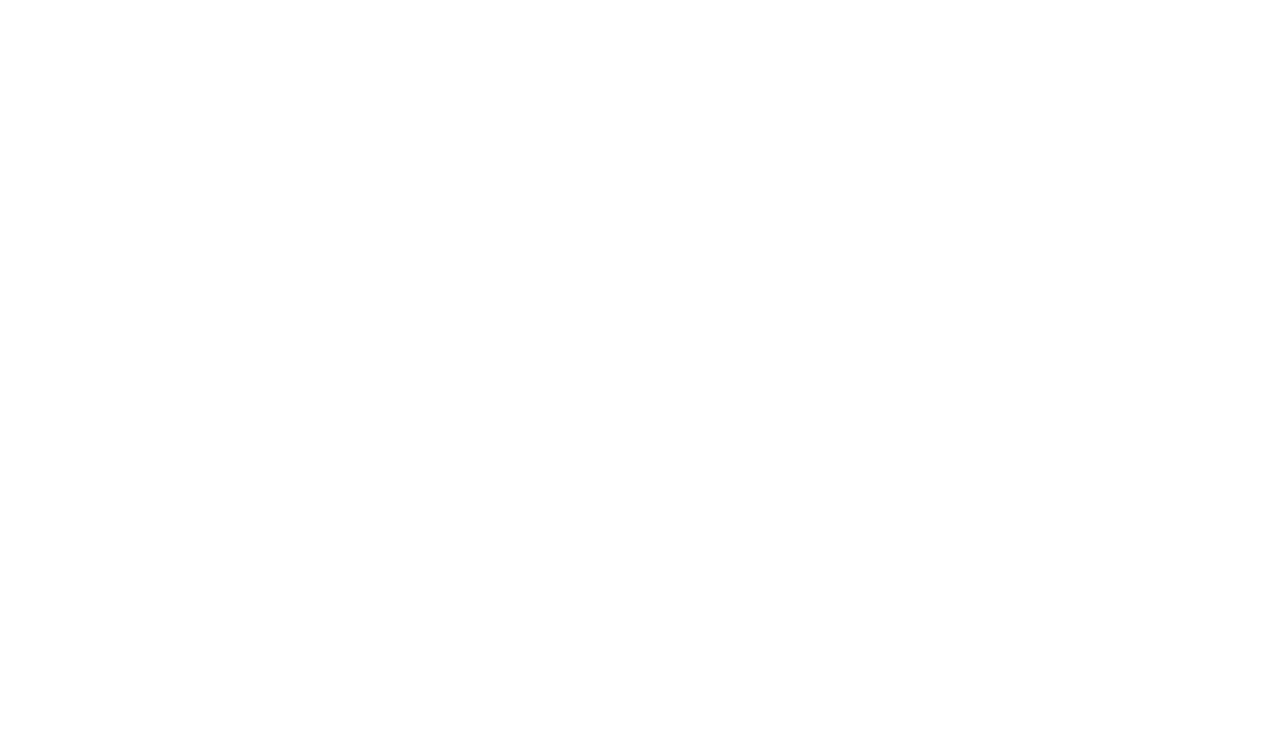
==== commit 8ab1ed86: "Change images to match our content" ====
--- a/index.html
+++ b/index.html
@@ -207,7 +207,7 @@
                     <div class="row align-items-center">
                         <div class="col-lg-5 col-md-6">
                             <div class="about-img">
-                                <img src="img/about.jpg" alt="Image">
+                                <img src="/img/About.jpg" alt="Image of the crew renovating a house">
                             </div>
                         </div>
                         <div class="col-lg-7 col-md-6">
@@ -308,7 +308,7 @@
                         <div class="col-lg-4 col-md-6 wow fadeInUp" data-wow-delay="0.1s">
                             <div class="service-item">
                                 <div class="service-img">
-                                    <img src="img/service-1.jpg" alt="Image">
+                                    <img src="/img/project planning.jpg" alt="project planning image" width="100px" height="280px">
                                     <div class="service-overlay">
                                         <p>
                                             Our expert project planning team will help bring your vision to life! Our project team work closely with architects and designers to put shape to your vision and plan out the entire build process from start to finish.Most importantly, we work on budget to fit the scope to ensure you are never out of pocket.
@@ -317,14 +317,14 @@
                                 </div>
                                 <div class="service-text">
                                     <h3>Project Planning</h3>
-                                    <a class="btn" href="img/service-1.jpg" data-lightbox="service">+</a>
+                                    <a class="btn" href="/img/project planning.jpg" data-lightbox="service">+</a>
                                 </div>
                             </div>
                         </div>
                         <div class="col-lg-4 col-md-6 wow fadeInUp" data-wow-delay="0.2s">
                             <div class="service-item">
                                 <div class="service-img">
-                                    <img src="img/service-2.jpg" alt="Image">
+                                    <img src="/img/carpender.webp" alt="Image of a carpender" width="100px" height="280px">
                                     <div class="service-overlay">
                                         <p>
                                           Our Skilled Carpenters offer a range of services from shopfitting and installig kitchen cabinets, to built in wardrobes and custom made fixtures and furiture. 
@@ -334,30 +334,30 @@
                                 </div>
                                 <div class="service-text">
                                     <h3>Expert Carpentry</h3>
-                                    <a class="btn" href="img/service-2.jpg" data-lightbox="service">+</a>
+                                    <a class="btn" href="/img/carpender.webp" data-lightbox="service">+</a>
                                 </div>
                             </div>
                         </div>
                         <div class="col-lg-4 col-md-6 wow fadeInUp" data-wow-delay="0.3s">
                             <div class="service-item">
                                 <div class="service-img">
-                                    <img src="img/service-3.jpg" alt="Image">
+                                    <img src="/img/electrician.jpg" alt="Image of an electrician" width="100px" height="280px">
                                     <div class="service-overlay">
                                         <p>
-                                            Any home imrpovement will always involve an electrician, not only to install any new lighting or fixtures but also to ensure that everything is  compliant to building standards. Each of our skilled electricians always do a site inspeection prior to doing any work.This ensures you are fully aware of any potential issues prior to the home improvement taking place.
+                                            Any home improvement will always involve an electrician, not only to install any new lighting or fixtures but also to ensure that everything is  compliant to building standards. Each of our skilled electricians always do a site inspeection prior to doing any work.This ensures you are fully aware of any potential issues prior to the home improvement taking place.
                                         </p>
                                     </div>
                                 </div>
                                 <div class="service-text">
                                     <h3>Electricians</h3>
-                                    <a class="btn" href="img/service-3.jpg" data-lightbox="service">+</a>
+                                    <a class="btn" href="/img/electrician.jpg" data-lightbox="service">+</a>
                                 </div>
                             </div>
                         </div>
                         <div class="col-lg-4 col-md-6 wow fadeInUp" data-wow-delay="0.4s">
                             <div class="service-item">
                                 <div class="service-img">
-                                    <img src="img/service-4.jpg" alt="Image">
+                                    <img src="/img/general handy man.png" alt="Image of a general handyman" width="100px" height="280px">
                                     <div class="service-overlay">
                                         <p>
                                             Hiring one of our general handymen ensures you as the homeowner do not need to spent countless hours checking for any snag list items. Our handymen are fully skilled to do full snag list checks and are qualified to either attend to it themselves or make referrels should the issue need assistance from a different resource.
@@ -366,14 +366,14 @@
                                 </div>
                                 <div class="service-text">
                                     <h3>General Handyman</h3>
-                                    <a class="btn" href="img/service-4.jpg" data-lightbox="service">+</a>
+                                    <a class="btn" href="/img/general handy man.png" data-lightbox="service">+</a>
                                 </div>
                             </div>
                         </div>
                         <div class="col-lg-4 col-md-6 wow fadeInUp" data-wow-delay="0.5s">
                             <div class="service-item">
                                 <div class="service-img">
-                                    <img src="img/service-5.jpg" alt="Image">
+                                    <img src="/img/plumbing.jpg" alt="Image of a plumber working" width="100px" height="280px">
                                     <div class="service-overlay">
                                         <p>
                                             Much like the electricians, no home improvement could be complete without the help of a plumber. Our plumbers hold a Plumbing Certificate of compliance and are fully skilled in dealing with all plumbing needs, whether a small or large project.   
@@ -382,21 +382,21 @@
                                 </div>
                                 <div class="service-text">
                                     <h3>Plumbers</h3>
-                                    <a class="btn" href="img/service-5.jpg" data-lightbox="service">+</a>
+                                    <a class="btn" href="/img/plumbing.jpg" data-lightbox="service">+</a>
                                 </div>
                             </div>
                         </div>
                         <div class="col-lg-4 col-md-6 wow fadeInUp" data-wow-delay="0.6s">
                             <div class="service-item">
                                 <div class="service-img">
-                                    <img src="img/service-6.jpg" alt="Image">
+                                    <img src="/img/painter.jpg" alt="Image of a painter" width="100px" height="280px">
                                     <div class="service-overlay">
                                         <p>
                                         Nothing says "home improvement"quite like a fresh coat of paint. Turnaround on any projectis 48 hours as we use a team of painters on one day to complete the full project within the shortest possible time guaranteed. 
                                 </div>
                                 <div class="service-text">
                                     <h3>Painting</h3>
-                                    <a class="btn" href="img/service-6.jpg" data-lightbox="service">+</a>
+                                    <a class="btn" href="/img/painter.jpg" data-lightbox="service">+</a>
                                 </div>
                             </div>
                         </div>
@@ -414,9 +414,7 @@
                 <div class="container">
                     <br><br>
                     <div class="naruto">
-                        <video autoplay loop>
-                            <source src="/video/Commercial.mp4">
-                        </video>
+                        <img src="/img/home-crew.gif" alt="Renovation under progress">
                     </div>
                     <br>
                     <div class="naruto1">
@@ -653,7 +651,7 @@
                                 <h2>Office Contact</h2>
                                 <p><i class="fa fa-map-marker-alt"></i>Revonia Street, Sundown, Sandton, South Africa.</p>
                                 <p><i class="fa fa-phone-alt"></i>+27 10 631 8054</p>
-                                <p><i class="fa fa-envelope"></i>info@example.com</p>
+                                <p><i class="fa fa-envelope"></i>info@makeovers.co.za/p>
                                 <div class="footer-social">
                                     <a href="#"><i class="fab fa-twitter"></i></a>
                                     <a href="#"><i class="fab fa-facebook-f"></i></a>
@@ -666,7 +664,6 @@
                         <div class="col-md-6 col-lg-3">
                             <div class="footer-link">
                                 <h2>Services Areas</h2>
-                                <a href="#">Building Construction</a>
                                 <a href="#">House Renovation</a>
                                 <a href="#">Architecture Design</a>
                                 <a href="#">Interior Design</a>
